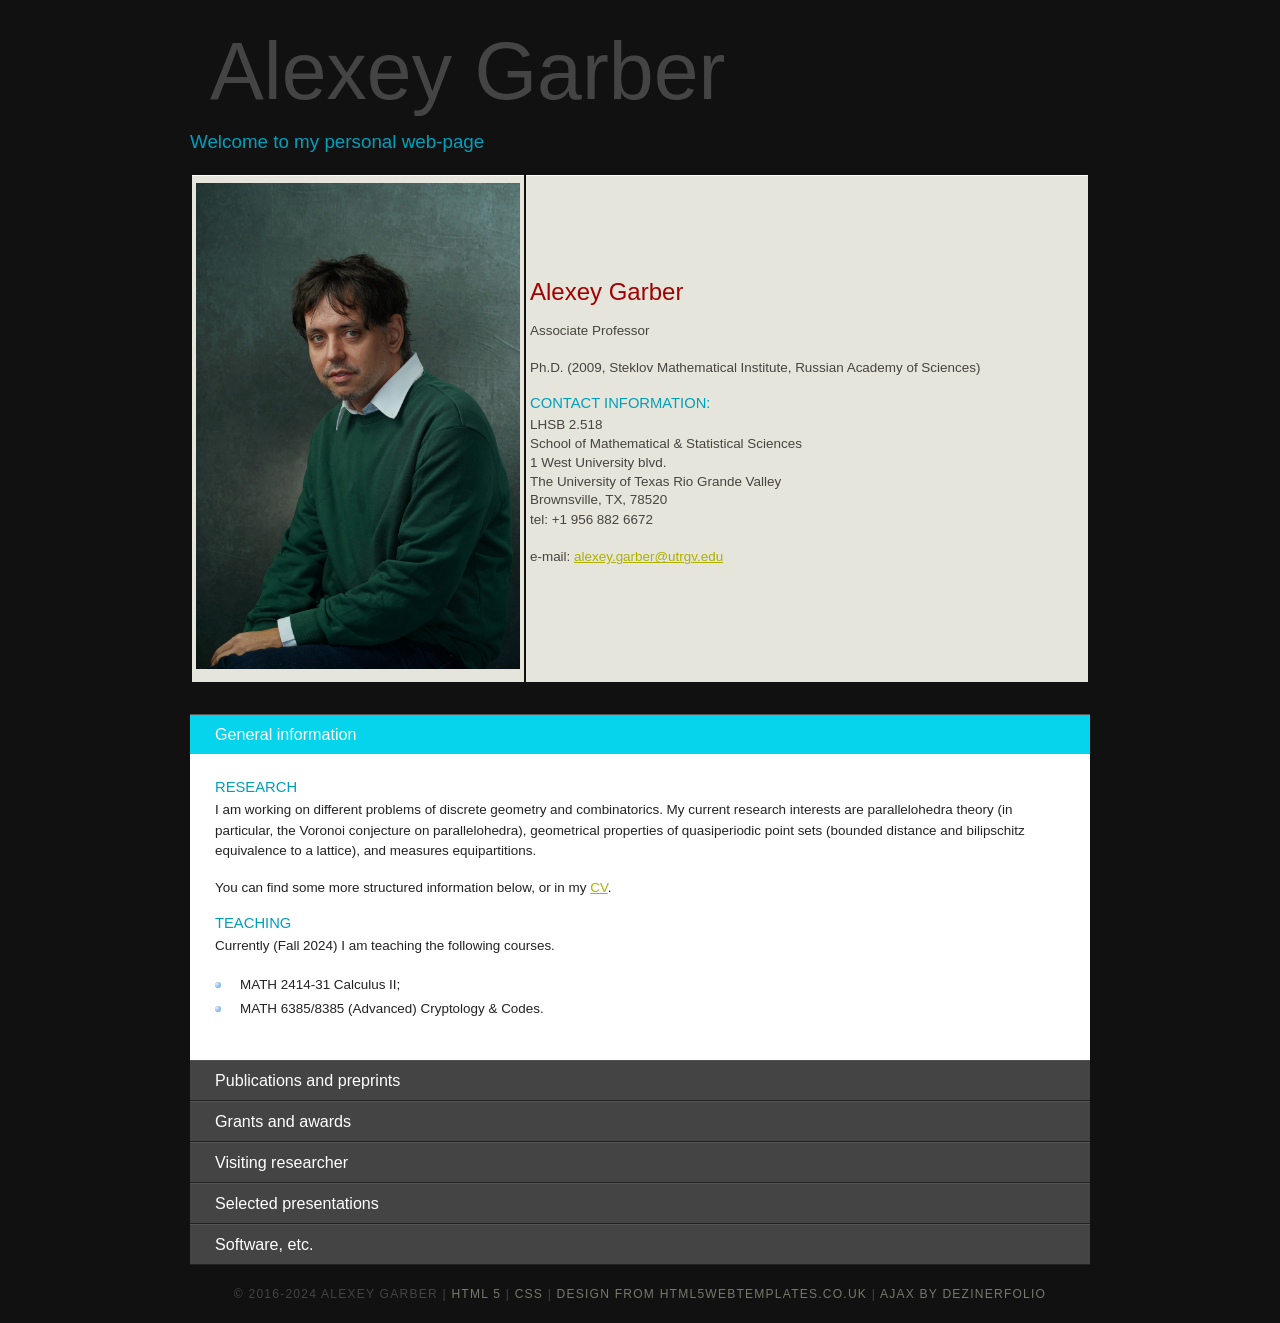
==== index.html @ c0397612 "Update index.html" ====
<!DOCTYPE HTML>
<html>
<head>
    <meta http-equiv="Content-Type" content="text/html; charset=utf-8">
    <title>Alexey Garber</title>
    <link rel="stylesheet" href="style/style.css" type="text/css" media="screen">
    <script type="text/javascript" src="style/accordian.pack.js">
    </script>
    <style type="text/css">
        ol.split {
            list-style-type: none;
        }

        ol.split li:before {
                counter-increment: mycounter;
                content: counter(mycounter) ".\00A0\00A0";
            }

        ol.split li {
                text-indent: -1.3em;
            }

        ol.start {
            counter-reset: mycounter;
        }
    </style>
</head>

<body onload="new Accordian('basic-accordian',5,'header_highlight');">
  <div id="logo"><h1>Alexey Garber</h1></div>
<br />

<!--    <div id="general-header">General information</div>-->
    <div id="general-content">
        <div>
            <h2>Welcome to my personal web-page</h2>
            <table>
                <tr>
                    <td style="width:30%; vertical-align:top">
                        <img src="garber.jpg" width=324 height=486 alt="Photo">
                    </td>

                    <td style="width:70%">

                        <h3 style="font-size:x-large">
                            Alexey Garber
                        </h3>

                        <p>Associate Professor</p>
                        <p>Ph.D. (2009, Steklov Mathematical Institute, Russian Academy of Sciences)</p>



                        <h4>Contact information:</h4>
                        LHSB 2.518
                        <br>School of Mathematical &amp; Statistical Sciences
						<br>1 West University blvd.
                        <br>The University of Texas Rio Grande Valley
                        <br>Brownsville, TX, 78520
                        <p>tel: +1 956 882 6672
                        <p>
                            e-mail: <a href="mailto:alexey.garber@utrgv.edu">alexey.garber@utrgv.edu</a>


                            <br>

                    </td>
                </tr>
            </table>
        </div>
    </div>

    <div id="basic-accordian">
    <div id="test-header" class="accordion_headings header_highlight">General information</div>
    <div id="test-content">
      <div class="accordion_child">
<!--        <h1>Welcome to my personal web-page</h1>
          <table border=0 width="100%">
              <tr>
                  <td width=320 valign=top>
                      <img src="garber.jpg" width=324 height=358 hspace=15 vspace=15 border=0 align=left>
                  </td>

                  <td>
                      <center>
                          <h3>
                              <font size=+2>Alexey Garber</font>
                          </h3>
                          LHSB 2.518
                          <br>School of Mathematical &amp; Statistical Sciences
                          <br>The University of Texas Rio Grande Valley
                          <br>Brownsville, TX, 78520
                          <p>tel: +1 956 882 6672
                          <p>e-mail: <a href="mailto: alexey.garber at utrgv.edu">alexey.garber at utrgv.edu</a>
                      </center>

                      <br>

                      <center>
                          <p>Assistant Professor</p>
                          <p>Ph.D. (2009, Steklov Mathematical Institute)</p>
                          <p>Faculty member since 2014</p>
                      </center>
                  </td>
              </tr>
          </table>-->

          <h4><a id="research"></a>Research</h4>

          <p>I am working on different problems of discrete geometry and combinatorics. My current research interests are parallelohedra theory (in particular, the Voronoi conjecture on parallelohedra), geometrical properties of quasiperiodic point sets (bounded distance and bilipschitz equivalence to a lattice), and measures equipartitions.</p>
          <p>You can find some more structured information below, or in my <a href="garber_cv.pdf" target="_blank">CV</a>.</p>

          <h4><a id="teaching"></a>Teaching</h4>
          <p>Currently (Fall 2024) I am teaching the following courses.</p>
          <ul>
              <li>MATH 2414-31 Calculus II;</li>
              <li>MATH 6385/8385 (Advanced) Cryptology &amp; Codes.</li>			  	              
          </ul>

      </div>
    </div>

    <div id="publications-header" class="accordion_headings">Publications and preprints</div>
      <div id="publications-content">
          <div class="accordion_child">
		  
		  <p>Last updated in 2024.</p>          

          <h4><a id="preprints"></a>Preprints</h4>
          <ol class="split start">	
		  	  <li>
			  	  H. Edelsbrunner, A. Garber, M. Saghafian, <i>Order-2 Delaunay Triangulations Optimize Angles</i>, preprint, <a href="https://arxiv.org/abs/2310.18238" target="_blank">arXiv:2310.18238</a>, 2023.
              </li>
		  	  <li>
			  	  A. Garber, &#381;. Virk, N. Zava, <i>On the metric spaces of lattices and periodic point sets</i>, preprint, <a href="https://arxiv.org/abs/2310.07594" target="_blank">arXiv:2310.07594</a>, 2023.
              </li>


			  <li>
			  	  N. Dolbilin, A. Garber, E. Schulte, M. Senechal, <i>Bounds for the Regularity Radius of Delone Sets</i>, preprint, <a href="https://arxiv.org/abs/2306.11127" target="_blank">arXiv:2306.11127</a>, 2023, accepted to Discrete &amp; Computational Geometry.
              </li>
			  
		  
		  	  <li>
			  	  H. Edelsbrunner, A. Garber, M. Ghafari, T. Heiss, M. Saghafian, <i>Flips in Two-dimensional Hypertriangulations</i>, preprint, <a href="https://arxiv.org/abs/2212.11380" target="_blank">arXiv:2212.11380</a>, 2022.
              </li>
			  
			  <li>
			  	  D. Frettl&ouml;h, A. Garber, N. Mañibo, <i>Substitution tilings with transcendental inflation factor</i>, preprint, <a href="https://arxiv.org/abs/2208.01327" target="_blank">arXiv:2208.01327</a>, 2022, accepted to Discrete Analysis.
              </li>
			  			  
			  <li>
			  	  H. Edelsbrunner, A. Garber, M. Ghafari, T. Heiss, M. Saghafian, M. Wintraecken, <i>Brillouin Zones of Integer Lattices and Their Perturbations</i>, preprint, <a href="https://arxiv.org/abs/2204.01077" target="_blank">arXiv:2204.01077</a>, 2022, accepted to SIAM Journal on Discrete Math.
              </li>

			  <li>
			  	  A. Garber, A. Magazinov, <i>Voronoi conjecture for five-dimensional parallelohedra</i>, preprint, <a href="https://arxiv.org/abs/1906.05193" target="_blank">arXiv:1906.05193</a>, 2019.
              </li>

              <li>
                  A. Garber, <i>On Helly number for crystals and cut-and-project sets</i>, preprint, <a href="http://arxiv.org/abs/1605.07881" target="_blank">arXiv:1605.07881</a>, 2016.
              </li>

              
           </ol>
		   
		   <h4><a id="eternalpreprints"></a>Eternal Preprints</h4>
		   <ol class="split">
		   	   <li>
                  D. Frettl&ouml;h, A. Garber, <i>Bounded distance and bilipschitz equivalence of Delone sets</i>, preprint, available at the <a href="https://www.math.uni-bielefeld.de/~frettloe/papers/bilip-draft.pdf" target="_blank">web-page</a> of Dirk Frettl&ouml;h.
              </li>
		   </ol>
		   

           <h4><a id="refereed"></a>Refereed journal publications</h4>
           <ol class="split">

			  <li>
			  	  E. Bajo, R. Davis, J.A. De Loera, A. Garber, S. Garz&oacute;n Mora, K. Jochemko, J. Yu, <i>Weighted Ehrhart Theory: Extending Stanley's nonnegativity theorem</i>, preprint, <a href="https://arxiv.org/abs/2303.09614" target="_blank">arXiv:2303.09614</a>, to appear in Advances in Mathematics, DOI:<a href="https://doi.org/10.1016/j.aim.2024.109627" target="_blank">10.1016/j.aim.2024.109627</a>, 2024.
              </li>


			  <li>
			  	  H. Edelsbrunner, A. Garber, M. Ghafari, T. Heiss, M. Saghafian, <i>On Angles in Higher Order Brillouin Tessellations and Related Tilings in the Plane</i>, preprint, <a href="https://arxiv.org/abs/2204.01076" target="_blank">arXiv:2204.01076</a>, to appear in Discrete &amp; Computational Geometry, DOI:<a href="https://doi.org/10.1007/s00454-023-00566-1" target="_blank">10.1007/s00454-023-00566-1</a>, 2023.
              </li>			  
			  
			  <li>
			  	  D. Frettl&ouml;h, A. Garber, N. Mañibo, <i>Catalan numbers as discrepancies for a family of substitutions on infinite alphabets</i>, Indagationes Mathematicae, <b>35</b>:5 (2024), 890--913, DOI:<a href="https://doi.org/10.1016/j.indag.2023.06.010" target="_blank">10.1016/j.indag.2023.06.010</a>.
              </li>
			  
   		  	  <li>
			  	  A. Garber, A. Magazinov, <i>On the Voronoi conjecture for four- and five-dimensional parallohedra</i> (in Russian), Uspekhi Mat. Nauk, <b>77</b>:1 (2022), 185--186, DOI:<a href="https://doi.org/10.4213/rm10020" target="_blank">10.4213/rm10020</a>.
              </li>
			  
			  <li>
			  	  A. Garber, <i>On combinatorics of Voronoi polytopes for perturbations of the dual root lattices</i>, Experimental Mathematics, <b>33</b>:1 (2024), 86--99, DOI:<a href="https://doi.org/10.1080/10586458.2021.1994488" target="_blank">10.1080/10586458.2021.1994488</a>.
              </li>	  
              
			  <li>
			  	  D. Frettl&ouml;h,, A. Garber, L. Sadun, <i>Number of bounded distance equivalence classes in hulls of repetitive Delone sets</i>, Discrete &amp; Continuous Dynamical Systems, <b>42</b>:3 (2022), 1403--1414, DOI:<a href="http://dx.doi.org/10.3934/dcds.2021157" target="_blank">10.3934/dcds.2021157</a>.
              </li>
			  
			  
			  <li>
			  	  N. Dolbilin, A. Garber, U. Leopold, E. Schulte, M. Senechal, <i>On the regularity radius of Delone sets in R<sup>3</sup></i>, Discrete &amp; Computational Geometry, <b>66</b> (2021), 996--1024, DOI:<a href="https://link.springer.com/article/10.1007%2Fs00454-021-00292-6" target="_blank">10.1007/s00454-021-00292-6</a>.
              </li>
			  
			  <li>
			  	  A. Garber, I. Pak, <i>Concrete polytopes may not tile the space</i>, Mathematika, <b>66</b>:4 (2020), 920--926, DOI:<a href="https://doi.org/10.1112/mtk.12052" target="_blank">10.1112/mtk.12052</a>.
              </li>
			  
              <li>
                  M. Dutour-Sikiri&cacute;, A. Garber, A. Magazinov, <i>On the Voronoi Conjecture for combinatorially Voronoi parallelohedra in dimension 5</i>, SIAM Journal on Discrete Mathematics, <b>34</b>:5 (2020), 2481--2501, DOI:<a href="https://doi.org/10.1137/18M1235004" target="_blank">10.1137/18M1235004</a>.
              </li>
              <li>
                  M. Dutour-Sikiri&cacute;, A. Garber, <i>Periodic triangulations of Z<sup>n</sup></i>, Electronic Journal of Combinatorics, <b>27</b>:2 (2020), P2.36, DOI:<a href="https://doi.org/10.37236/8298" target="_blank">10.37236/8298</a>.
              </li>
			  
			  <li>
                  A. Garber, <i>On triangular paperfolding patterns</i>, European Journal of Combinatorics, <b>89</b> (2020), DOI:<a href="https://doi.org/10.1016/j.ejc.2020.103167" target="_blank">10.1016/j.ejc.2020.103167</a>.
              </li>


			  
			  
		   
		   
		   	  <li>
                  A. Garber, E. Roldán-Pensado, <i>On a Helly-type question for central symmetry</i>, Periodica Mathematica Hungarica, <b>79</b>:1 (2019), 78--85, DOI:<a href="https://doi.org/10.1007/s10998-018-0263-y" target="_blank">10.1007/s10998-018-0263-y</a>.
              </li>
			  
              <li>
                  D. Frettl&ouml;h, A. Garber, <i>Weighted 1×1 cut-and-project sets in bounded distance to a lattice</i>, Discrete &amp; Computational Geometry, <b>64</b>:3 (2019), 649--661, DOI:<a href="https://doi.org/10.1007/s00454-018-0005-1" target="_blank">10.1007/s00454-018-0005-1</a>.
              </li>
			  
			  <li>
                  I. A. Baburin, M. Bouniaev, N. Dolbilin, N. Yu. Erokhovets, A. Garber, S. V. Krivovichev, E. Schulte, <i>On the Origin of Crystallinity: a Lower Bound for the Regularity Radius of Delone Sets</i>, Acta Crystallographica Section A, <b>A74</b>:6 (2018), 616--629, DOI:<a href="https://doi.org/10.1107/S2053273318012135" target="_blank">10.1107/S2053273318012135</a>.
              </li>
		   
		   
              <li>
                   D. Frettl&ouml;h, A. Garber, <i>Pisot substitution sequences, one dimensional cut-and-project sets and bounded remainder sets with fractal boundary</i>, Indagationes Mathematicae, <b>29</b>:4 (2018), 1114--1130, DOI:<a href="https://doi.org/10.1016/j.indag.2018.05.012" target="_blank">10.1016/j.indag.2018.05.012</a>.
              </li>
              
              <li>
                   A. Garber, <i>On &#960;-surfaces of four-dimensional parallelohedra</i>, Annals of Combinatorics, <b>21</b>:4 (2017), 551--572, DOI:<a href="https://doi.org/10.1007/s00026-017-0366-9" target="_blank">10.1007/s00026-017-0366-9</a>
              </li>

              <li>
                  M. Dutour-Sikiri&cacute;, A. Garber, A. Sch&uuml;rmann, C. Waldmann, <i>The complete classification of five-dimensional Dirichlet-Voronoi polyhedra of translational lattices</i>, Acta Crystallographica A<b>72</b> (2016), 673--683, DOI:<a href="https://doi.org/10.1107/S2053273316011682" target="_blank">10.1107/S2053273316011682</a>.
              </li>
              
               <li>
                  D. Frettl&ouml;h, A. Garber, <i>Symmetries of Monocoronal Tilings</i>, Discrete Mathematics &amp; Theoretical Computer Science, <b>17</b>:2 (2015), 203--234, the paper is available at the journal's <a href="http://www.dmtcs.org/dmtcs-ojs/index.php/dmtcs/article/view/2737" target="_blank">web-site</a> .
              </li>

              

              <li>
                  A. Balitskiy, A. Garber, R. Karasev, <i>Another ham sandwich in the plane</i>, Annals of Combinatorics, <b>19</b>:2 (2015), DOI:<a href="http://dx.doi.org/10.1007/s00026-015-0270-0" target="_blank">10.1007/s00026-015-0270-0</a>.
              </li>

              <li>
                  A. Garber, A. Gavrilyuk, A. Magazinov, <i>The Voronoi conjecture for parallelohedra with simply connected &#948;-surface</i>, Discrete &amp; Computational Geometry, <b>53</b>:2 (2015), DOI:<a href="http://dx.doi.org/10.1007/s00454-014-9660-z" target="_blank">10.1007/s00454-014-9660-z</a>.
              </li>

              <li>
                  A. Garber, <i>Belt diameter of &#928;-zonotopes</i>, European Journal of Combinatorics, <b>34</b>:5 (2013), 923--933. DOI:<a href="http://dx.doi.org/10.1016/j.ejc.2013.01.005" target="_blank">10.1016/j.ejc.2013.01.005</a>.
              </li>

              <li>
                  A.I. Garber, <i>Belt distance between facets of space-filling zonotopes</i>, Mathematical Notes, <b>92</b>:3-4 (2012), 345--355. DOI:<a href="http://dx.doi.org/10.1134/S0001434612090064" target="_blank">10.1134/S0001434612090064</a>.
              </li>

              <li>
                  A. Garber, <i>The second Voronoi conjecture on parallelohedra for zonotopes</i>, Moscow Journal of Combinatorics and Number Theory, <b>1</b>:2 (2011), 113--119. The <a href="http://mjcnt.phystech.edu/en/article.php?id=14" target="_blank">paper</a> on MJCNT web-site.
              </li>

              <li>
                  A.I. Garber, <i>On equivalence classes of separated nets</i> (in Russian), Modeling and Analysis of Information Systems, <b>16</b>:2 (2009), 109--118. The <a href="http://mi.mathnet.ru/eng/mais57" target="_blank">paper</a> on MathNet web-site.
              </li>

              <li>
                  A.I. Garber, <i>Graphs of linear operators</i>, Proceedings of the Steklov Institute of Mathematics, <b>263</b> (2008), 57--64. DOI:<a href="http://dx.doi.org/10.1134/S0081543808040056" target="_blank">10.1134/S0081543808040056</a>.
              </li>

              <li>
                  A.I. Garber, <i>Graph of difference operator for p-ary sequences</i>, Functional Analysis and Other Mathematics, <b>1</b>:2 (2006), 159--173. DOI:<a href="http://dx.doi.org/10.1007/s11853-007-0011-y" target="_blank">10.1007/s11853-007-0011-y</a>.
              </li>
            </ol>

            <h4><a id="nonrefereed"></a>Non-refereed publications and proceedings</h4>
            <ol class="split">
                   <li>
                       A.I. Garber, <i>Complicated sequences due to V.I. Arnold</i> (in Russian), Materials of the 9th International Seminar &#8220;Discrete Mathematics and its Applications&#8221; devoted to 75th Anniversary of the academician O.B. Lupanov, 2007, 374--376.
                   </li>

                   <li>
                       A.I. Garber, A.P. Poyarkov, <i>On permutahedra</i> (in Russian), Vestnik MGU, ser. 1, iss. 2 (2006), 3--8.
                   </li>

                   <li>
                       A.I. Garber, A.A. Glazyrin, <i>Rigidity of some classes of cubillages</i>, Proceedings of Second COE Workshop on Sphere Packings, May 30 - June 5, 2005, pp. 86--89.
                   </li>

                   <li>
                       A.I. Garber, A.P. Poyarkov, <i>On permutahedra</i>, Voronoi's Impact in Modern Science. Book 3: Proceedings of Voronoi Conference on analytic number theory and spatial tesselations, Kyiv, Institute of Mathematics, 2005, pp. 137--145.
                   </li>

               </ol>

      </div>
    </div>

    <div id="grants-header" class="accordion_headings">Grants and awards</div>
      <div id="grants-content">
          <div class="accordion_child">          




          <h4><a id="grants"></a>Grants and awards</h4>

          <ul>
		  	  <li>
			  	  2020-2023. Alexander von Humboldt Foundation Fellowship for experienced researchers.
			  </li>
			  <li>
                  2019-2024. NSF Conference grant DMS-1904635, PI.
              </li>
              <li>
                  2018-present. SQuaREs program “Delone Sets: Local Rules in Crystalline Structures” at American Institute of Mathematics, San Jose, CA.
              </li>
              
              <li>
                  2016-2018. NSF Conference grant DMS-1623600, co-PI.
              </li>

              <li>
                  2014. “Dynasty” Foundation grant for young mathematicians.
              </li>


              <li>
                  October-December, 2013. Winner of joint DAAD (German Academic Exchange Service) and Moscow State University Scholarships Program &#8220;Vladimir Vernadskii&#8221; for joint research in Germany.
              </li>

              <li>
                  2011-2013. Russian Federal Program “Kadry”. Co-PI of the project 16.740.11.0568 “Functional Analysis and Discrete Geometry”.
              </li>



              <li>
                  2011-2013. Participation in Russian Government &#8220;Megagrant&#8221; program in the project 11.G34.31.0053 as research fellow of <a href="http://dcglab.uniyar.ac.ru/en">Delone Laboratory of Discrete and Computational Geometry</a>.
              </li>

              <li>
                  2010-2014. Russian Government Program for the Support of Leading Scientific Schools (grants ??-5413.2010.1 and ??-4995-2012.1, member of research team).
              </li>

              <li>
                  2008-2014. Participation in several research projects funded by the Russian Foundation for Basic Research. RFBR grants 08-01-00565 (project in 2008-2010, member of research team), 08-01-91202 (joint Russian-Japanese RFBR-JSPS project in 2008-2009, member of research team), 11-01-00633 (project in 2011-2013, member of research team), 11-01-00735 (project in 2011-2013, member of research team).
              </li>
          </ul>

        </div>
    </div>

    <div id="visiting-header" class="accordion_headings">Visiting researcher</div>
      <div id="visiting-content">
          <div class="accordion_child">
              <ul>
                  <li>February 23 - March 9, 2006, Institute of Statistical Mathematics, Tokyo, Japan.</li>
                  <li>March 18 - April 1, 2009, Institute of Statistical Mathematics, Tokyo, Japan.</li>
                  <li>November 16 - December 12, 2009, Collaborative Research Center 701 of Bielefeld University, Bielefeld, Germany.</li>
                  <li>September 26 - October 31, 2010, Centre Interfacultaire Bernoulli, Ecole Polytechnique Federal de Lausanne, Switzerland.</li>
                  <li>September 29 - October 26, 2011, Queen's University, Kingston, ON, Canada.</li>
                  <li>September 25 - October 10, 2012, Queen's University, Kingston, ON, Canada.</li>
                  <li>October 30 - December 1, 2012, Collaborative Research Center 701 of Bielefeld University, Bielefeld, Germany.</li>
                  <li>October 15 - December 14, 2013, Research Center for Mathematical Modelling of Bielefeld University, Bielefeld, Germany.</li>
                  <li>January 6 - February 1, 2014, Collaborative Research Center 701 of Bielefeld University, Bielefeld, Germany.</li>
                  <li>May 5 - May 14, 2014, Rostock University, Rostock, Germany.</li>
                  <li>June 19 - July 2, 2016, Collaborative Research Center 701 of Bielefeld University, Bielefeld, Germany.</li>
				  <li>February 1 - April 30, 2021, Visiting Professor at IST Austria, Klosterneuburg, Austria.</li>
				  <li>May 16 - August 20, 2021, Alexander von Humboldt Fellow at Bielefeld Univesity, Germany.</li>
				  <li>May 23 - August 25, 2022, Alexander von Humboldt Fellow at Bielefeld Univesity, Germany.</li>
				  <li>May 22 - August 24, 2023, Alexander von Humboldt Fellow at Bielefeld Univesity, Germany.</li>
              </ul>
          </div>
      </div>

    <div id="presentations-header" class="accordion_headings">Selected presentations</div>
    <div id="presentations-content">
      <div class="accordion_child">
          <ul>
		  	  <li><a href="talks/2024Ioannina.pdf" target="_blank">&#8220;On spheres with <i>k</i> points inside&#8221;</a> (joint work with Herbert Edelsbrunner and Morteza Saghafian from IST Austria), Conference &#8220;Combinatorics and Geometry in Ioannina&#8221;, September 5, 2024, Ioannina, Greece.</li>
  		  	  <li><a href="talks/2023mif.pdf" target="_blank">&#8220;On the metric spaces of lattices and periodic point sets&#8221;</a> (based on a joint work with &Zcaron;iga Virk from University of Ljubljana and Nicol&ograve; from IST Austria), MIF++ seminar, December 12, 2023, Liverpool (online), UK.</li>
		  	  <li><a href="talks/2022Vienna.pdf" target="_blank">&#8220;Counting tiles in substitution tilings&#8221;</a> (joint work with Dirk Frettl&ouml;h and Neil Ma&ntilde;ibo from Bielefeld University), 36th Summer Topology Conference, July 19, 2022, University of Vienna, Vienna, Austria.</li>		  
		  	  <li><a href="talks/2022Berlin.pdf" target="_blank">&#8220;Concrete polytopes may not tile the space&#8221;</a> (joint work with Igor Pak from UCLA), Discrete Geometry Seminar, June 24, 2022, Freie Universit&auml;t, Berlin, Germany.</li>
		  	  <li><a href="talks/2021Berlin.pdf" target="_blank">&#8220;The Voronoi conjecture&#8221;</a>, Discrete Geometry Seminar, July 15, 2021, Freie Universit&auml;t, Berlin, Germany.</li>
		  	  <li><a href="talks/2019Oaxaca_Helly.pdf" target="_blank">&#8220;Helly numbers for crystals and cut-and-project sets&#8221;</a>, &#8220;Helly and Tverberg type Theorems&#8221; workshop, October 7, 2019, Casa Matematica Oaxaca, Oaxaca, Mexico.</li>
		  	  <li><a href="talks/2019Oaxaca_Delone.pdf" target="_blank">&#8220;Voronoi conjecture for parallelohedra&#8221;</a> (based on joint works with Mathieu Dutour-Sikiri&cacute; from Rudjer Boskovi&cacute; Institute, Andrey Gavrilyuk from Higher School of Economics, Alexander Magazinov from Yandex, Achill Sch&uuml;rmann from Rostock University, and Clara Waldmann from TU Munich), &#8220;Soft Packings, Nested Clusters, and Condensed Matter&#8221; workshop, October 1, 2019, Casa Matematica Oaxaca, Oaxaca, Mexico.</li>
              <!--<li><a href="talks/2018AMS-helly.pdf" target="_blank">&#8220;On a Helly-type question for central symmetry&#8221;</a> (joint work with Edgardo Rold&aacute;n-Pensado from UNAM campus Morelia), AMS Eastern Sectional Meeting, April 22, 2018, Northeastern University, Boston, MA, USA.</li>-->
              <li><a href="talks/2018AMS-cps.pdf" target="_blank">&#8220;Measuring weighted cut-and-project sets&#8221;</a> (joint work with Dirk Frettl&ouml;h from Bielefeld University), AMS Eastern Sectional Meeting, April 21, 2018, Northeastern University, Boston, MA, USA.</li>
              <li><a href="talks/2015AMS.pdf" target="_blank">&#8220;Enumeration of five-dimensional Dirichlet-Voronoi parallelohedra&#8221;</a> (joint work with Mathieu Dutour-Sikiri&cacute; from Rudjer Boskovi&cacute; Institute, Achill Sch&uuml;rmann from Rostock University, and Clara Waldmann from TU Munich), AMS Eastern Sectional Meeting, November 14, 2015, Rutgers University, New Brunswick, NJ, USA.</li>
              <li><a href="talks/2013Berlin.pdf" target="_blank">&#8220;Parallelohedra and the Voronoi Conjecture&#8221;</a> (partially joint work with Andrey Gavrilyuk and Alexander Magazinov from Steklov Mathematical Institute), November 28, 2013, Discrete Geometry Seminar, Free University Berlin, Berlin, Germany.</li>
              <li><a href="talks/2013Ilmenau.pdf" target="_blank">&#8220;Another ham sandwich in the plane&#8221;</a> (joint work with Alexey Balitskiy and Roman Karasev from Moscow Insitute of Physics and Technology), November 9, 2013, Kolloquium &uuml;ber Kombinatorik, TU Ilmenau, Ilmenau, Germany.</li>
              <li><a href="talks/2013Texas.pdf" target="_blank">&#8220;Tilings with unique vertex corona&#8221;</a> (joint work with Dirk Frettl&ouml;h from Bielefeld Univesity), April 18, 2013, Third Texas Southmost Geometry and Topology Conference, University of Texas at Brownsville, Brownsville, TX, USA.</li>
              <!--<li><a href="talks/2012Bielefeld.pdf" target="_blank">&#8220;Parallelohedra and the Voronoi Conjecture&#8221;</a> (partially joint work with Andrey Gavrilyuk and Alexander Magazinov from Steklov Mathematical Institute), November 28, 2012, Collaborative Research Center 701 &#8220;Spectral Structures and Topological Methods in Mathematics&#8221; Seminar, Bielefeld University, Bielefeld, Germany.</li>-->
              <li><a href="talks/2012Moscow.pdf" target="_blank">&#8220;Belt diameter of some class of space-filling zonotopes&#8221;</a>, May 22, 2012, International Topological Conference &#8220;Alexandroff Readings&#8221;, Moscow State University, Moscow, Russia.</li>
              <li><a href="talks/2010Texas.pdf" target="_blank">&#8220;Quasicrystals, bi-Lipschitz equivalence and bounded movement&#8221;</a> (joint work with Dirk Frettl&ouml;h from Bielefeld Univesity), April 17, 2010, Third Texas Southmost Geometry and Topology Conference, University of Texas at Brownsville, Brownsville, TX, USA.</li>
          </ul>
      </div>
    </div>
	
	<div id="software-header" class="accordion_headings">Software, etc.</div>
      <div id="software-content">
          <div class="accordion_child">
		  	  If any of the links is not working, please contact me by email <a href="mailto:alexey.garber@utrgv.edu">alexey.garber@utrgv.edu</a>.
              <ul>
                  <li><tt>scc 2.0</tt> - Secondary Cone Cruiser. SCC is an implementation of Voronoi's reduction theory. 
				  It allows to cruise through the secondary cones of Delone triangulation (also known as L-type domains).
				  More information at <a href="papers/scc/index.html" target="_blank">SCC guide</a> link.</li>
				  <li>Supporting computations for the <a href="https://link.springer.com/article/10.1007%2Fs00454-021-00292-6" target="_blank">paper</a> establishing 10R upper bound for the regularity radius in the three-dimensional 
				  space are available at the following <a href="papers/10R/index.html" target="_blank">link</a>.</li>
  				  <li>Supporting computations for the <a href="https://doi.org/10.1137/18M1235004" target="_blank">paper</a> verifying
				  GGM condition for all five-dimensional Voronoi parallelohedra are available at the following <a href="papers/5dim-GGM/index.html" target="_blank">link</a>.</li>
              </ul>
          </div>
      </div>
    
    <!--<div id="test2-header" class="accordion_headings">Another Page</div>
    <div id="test2-content">
      <div class="accordion_child">
        <h1>Image Layout</h1>
        <p>images can be placed on the left, in the center or on the right:</p>
        <span class="left"><img src="style/graphic.jpg" alt="example graphic"></span>
        <p>
          Lorem ipsum dolor sit amet, consectetur adipisicing elit, sed do eiusmod tempor
          incididunt ut labore et dolore magna aliqua. Ut enim ad minim veniam, quis nostrud
          exercitation ullamco laboris nisi ut aliquip ex ea commodo consequat. Duis aute
          irure dolor in reprehenderit in voluptate velit esse cillum.
        </p>
        <span class="center"><img src="style/graphic.jpg" alt="example graphic"></span>
        <span class="right"><img src="style/graphic.jpg" alt="example graphic"></span>
        <p>
          Lorem ipsum dolor sit amet, consectetur adipisicing elit, sed do eiusmod tempor
          incididunt ut labore et dolore magna aliqua. Ut enim ad minim veniam, quis nostrud
          exercitation ullamco laboris nisi ut aliquip ex ea commodo consequat. Duis aute
          irure dolor in reprehenderit in voluptate velit esse cillum dolore eu fugiat nulla
          pariatur.
        </p>
      </div>
    </div>-->

    <!--<div id="test3-header" class="accordion_headings">And Another Page</div>
    <div id="test3-content">
      <div class="accordion_child">
        <p>Lorem ipsum dolor sit amet, consectetuer adipiscing elit. Nunc ligula nisl, egestas non, pharetra vel, scelerisque accumsan, lacus. Proin nibh. Aenean dapibus. Quisque facilisis, ligula ut blandit hendrerit, purus neque rhoncus ipsum, sit amet ultrices mauris augue non arcu. Donec et sem nec libero viverra accumsan.</p>
        <h2>List Examples</h2>
        <p>This is an unordered list:</p>
        <ul><li>Item 1</li>
          <li>Item 2</li>
        </ul><p>This is an ordered list:</p>
        <ol><li>Item 1</li>
          <li>Item 2</li>
        </ol></div>
    </div>-->

   <!-- <div id="test4-header" class="accordion_headings">Contact Us</div>
    <div id="test4-content">
      <div class="accordion_child">
        <p>Below is an example of how a contact form might look with this template:</p>
        <form action="#" method="post">
          <div class="form_settings">
            <p><span>Name</span><input class="contact" type="text" name="your_name" value=""></p>
            <p><span>Email Address</span><input class="contact" type="text" name="your_email" value=""></p>
            <p><span>Message</span><textarea class="contact textarea" rows="8" cols="50" name="your_enquiry"></textarea></p>
            <p style="padding-top: 15px"><span> </span><input class="submit" type="submit" name="contact_submitted" value="submit"></p>
          </div>
        </form>
        <p><br><br>NOTE: A contact form such as this would require some way of emailing the input to an email address.</p>
      </div>
    </div>-->
  </div>
  <div id="footer">
    <p>© 2016-2024 Alexey Garber | <a href="http://validator.w3.org/check?uri=referer">HTML 5</a> | <a href="http://jigsaw.w3.org/css-validator/check/referer">CSS</a> | <a href="http://www.html5webtemplates.co.uk">design from HTML5webtemplates.co.uk</a> | <a href="http://dezinerfolio.com">AJAX by DezinerFolio</a>
</p>
  </div>
</body></html>
---- style/style.css ----
html
{ }

*
{ margin: 0;
  padding: 0;}

body
{ font-family: "trebuchet ms", arial, sans-serif;
  font-size: .84em;
  color: #222;
  line-height: 1.4em;
  background: #111;
  width: 900px;
  margin: 10px auto 0px auto;}
  
h1, h2, h3, h4, h5, h6 
{ color: #362C20;
  letter-spacing: 0em;
  padding: 0 0 5px 0;}

h1, h2, h3
{ font: normal 150% 'lucida sans', arial;
  margin: 0 0 15px 0;
  padding: 0 0 5px 0;
  color: #A30101;}

h2
{ font-size: 140%;
  padding: 9px 0 5px 0;
  color: #009FBC;}

h3
{ font-size: 140%;
  padding: 5px 0 0 0;}

h4, h6
{ color: #009FBC;
  padding: 0 0 5px 0;
  font: normal 110% arial;
  text-transform: uppercase;}

h5, h6
{ color: #888;
  font: normal 95% arial;
  letter-spacing: normal;
  padding: 0 0 15px 0;}

a, a:hover
{ outline: none;
  text-decoration: underline;
  color: #AEB002;}

a:hover
{ text-decoration: none;}

p
{ line-height: 1.5em;
  padding-bottom: 17px;}

blockquote
{ margin: 20px 0; 
  padding: 10px 20px 0 20px;
  border: 1px solid #E5E5DB;
  background: #FFF;}

ul
{ margin: 2px 0 12px 0;}

ul li
{ list-style-type: none;
  background: url(bullet.png) no-repeat;
  margin: 0 0 0 0; 
  padding: 0 0 4px 25px;
  line-height: 1.5em;}

ol
{ margin: 8px 0 22px 0;}

ol li
{ margin: 0 0 11px 20px;}

.left
{ float: left;
  width: auto;
  margin-right: 10px;}

.right
{ float: right; 
  width: auto;
  margin-left: 10px;}

.center
{ display: block;
  text-align: center;
  margin: 20px auto;}

#basic-accordian
{ padding: 0px;
  background: #FFF;}

.accordion_headings
{ padding: 10px 25px 10px 25px;
  background: #444;
  color: #FFF;
  border-top: 1px solid #555;
  border-bottom: 1px solid #222;
  cursor: pointer;
  font-size: 120%;
  position: relative;
  z-index: 20;}

.accordion_headings:hover
{ background: #06D4EC;
  border-bottom: 1px solid #06D4EC;}

.accordion_child
{ padding: 25px;
  background: #FFF;}

.header_highlight
{ background: #06D4EC;
  border-bottom: 1px solid #06D4EC;}

#logo
{ width: 100%;
  height: 78px;
  background: transparent;
  color: #444;
  position: relative;
  z-index: 10;
  padding-top: 15px;}

#logo h1
{ font: normal 600% 'century gothic', arial;
  padding: 0 0 0 20px;
  margin: 0;
  color: #444;}

#footer p
{ letter-spacing: 0.1em;
  text-transform: uppercase;
  text-align: center;
  padding: 20px;
  color: #444;
  font-size: 90%;}

#footer a, #footer a:hover
{ color: #76786A;
  text-decoration: none;}

#footer a:hover
{ color: #FFF;}

.search
{ color: #5D5D5D; 
  border: 1px solid #BBB; 
  width: 134px; 
  padding: 4px; 
  font: 100% arial, sans-serif;}

.form_settings
{ margin: 15px 0 0 0;}

.form_settings p
{ padding: 0 0 4px 0;}

.form_settings span
{ float: left; 
  width: 200px; 
  text-align: left;}
  
.form_settings input, .form_settings textarea
{ padding: 5px; 
  width: 299px; 
  font: 100% arial; 
  border: 1px solid #E5E5DB; 
  background: #FFF; 
  color: #47433F;}
  
.form_settings .submit
{ font: 100% arial; 
  border: 0; 
  width: 99px; 
  margin: 0 0 0 212px; 
  height: 33px;
  padding: 2px 0 3px 0;
  cursor: pointer; 
  background: #3B3B3B; 
  color: #FFF;}

.form_settings textarea, .form_settings select
{ font: 100% arial; 
  width: 299px;}

.form_settings select
{ width: 310px;}

.form_settings .checkbox
{ margin: 4px 0; 
  padding: 0; 
  width: 14px;
  border: 0;
  background: none;}

.separator
{ width: 100%;
  height: 0;
  border-top: 1px solid #D9D5CF;
  border-bottom: 1px solid #FFF;
  margin: 0 0 20px 0;}
  
table
{ margin: 10px 0 30px 0;}

table tr th, table tr td
{ background: #3B3B3B;
  color: #FFF;
  padding: 7px 4px;
  text-align: left;}
  
table tr td
{ background: #E5E5DB;
  color: #47433F;
  border-top: 1px solid #FFF;}
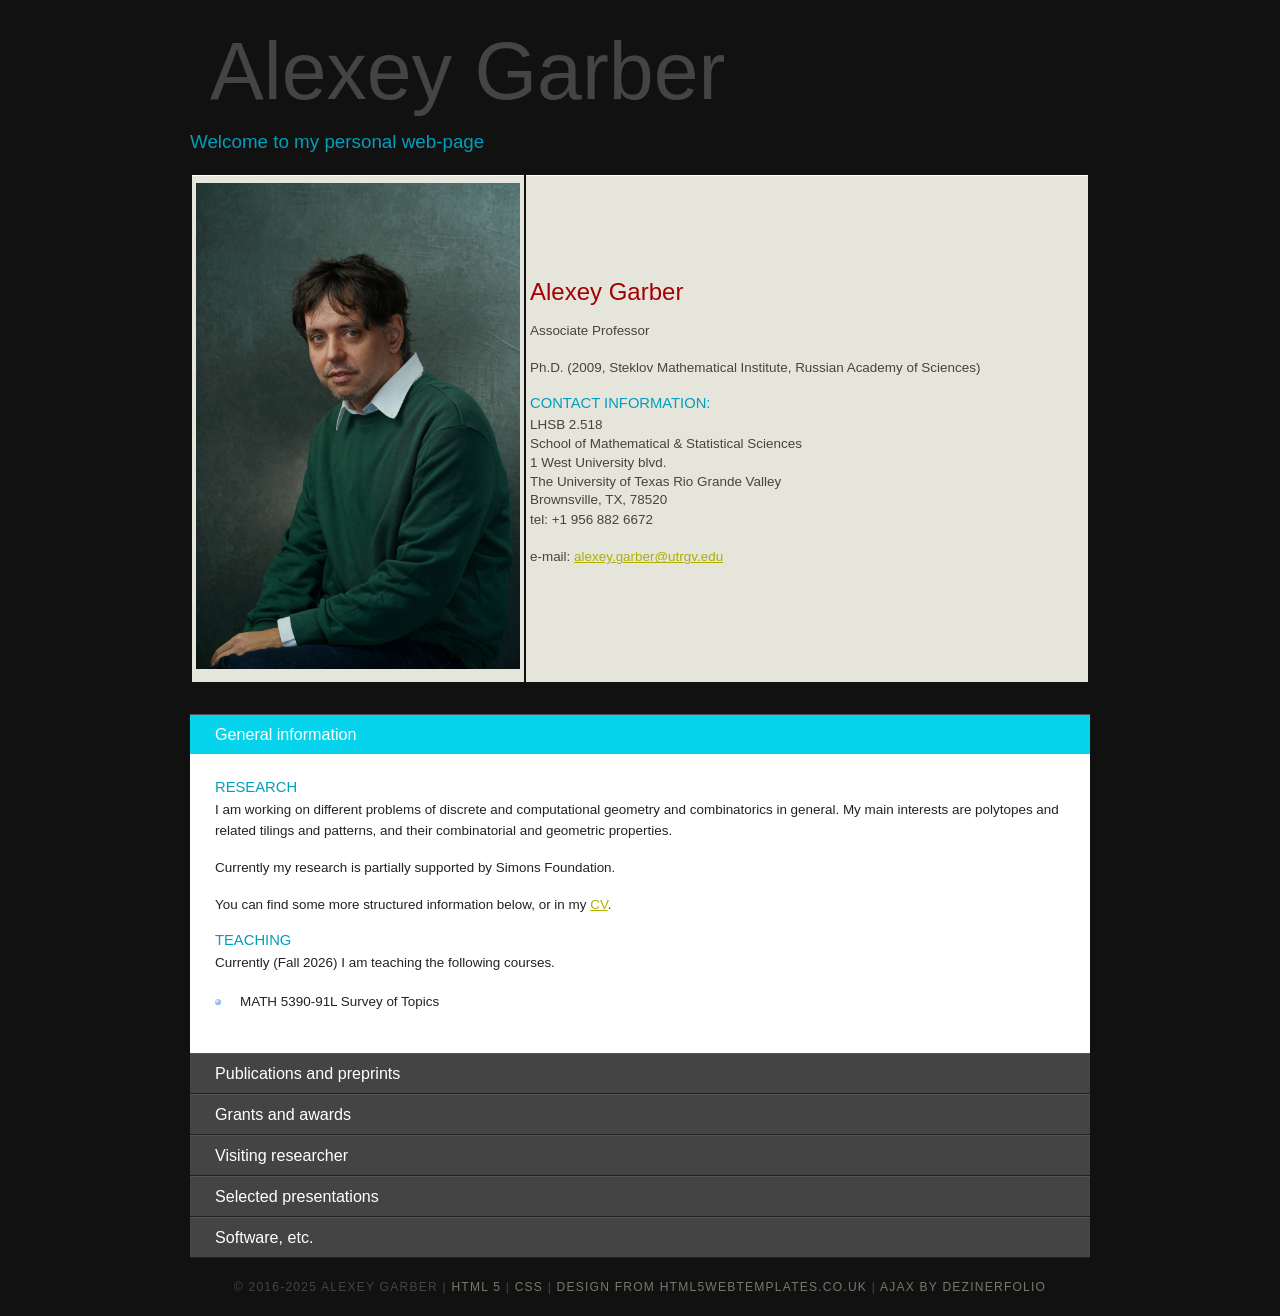
==== commit 6ea88061: "Update index.html" ====
--- a/index.html
+++ b/index.html
@@ -107,14 +107,15 @@
 
           <h4><a id="research"></a>Research</h4>
 
-          <p>I am working on different problems of discrete geometry and combinatorics. My current research interests are parallelohedra theory (in particular, the Voronoi conjecture on parallelohedra), geometrical properties of quasiperiodic point sets (bounded distance and bilipschitz equivalence to a lattice), and measures equipartitions.</p>
-          <p>You can find some more structured information below, or in my <a href="garber_cv.pdf" target="_blank">CV</a>.</p>
+          <p>I am working on different problems of discrete and computational geometry and combinatorics in general. My main interests are polytopes and related tilings and patterns, and their combinatorial and geometric properties.</p>
+          <p>Currently my research is partially supported by Simons Foundation.</p>
+		  <p>You can find some more structured information below, or in my <a href="garber_cv.pdf" target="_blank">CV</a>.</p>
+		  
 
           <h4><a id="teaching"></a>Teaching</h4>
-          <p>Currently (Fall 2024) I am teaching the following courses.</p>
+          <p>Currently (Fall 2026) I am teaching the following courses.</p>
           <ul>
-              <li>MATH 2414-31 Calculus II;</li>
-              <li>MATH 6385/8385 (Advanced) Cryptology &amp; Codes.</li>			  	              
+              <li>MATH 5390-91L Survey of Topics</li>
           </ul>
 
       </div>
@@ -124,64 +125,85 @@
       <div id="publications-content">
           <div class="accordion_child">
 		  
-		  <p>Last updated in 2024.</p>          
+		  <p>Last updated in 2025.</p>          
 
           <h4><a id="preprints"></a>Preprints</h4>
           <ol class="split start">	
+		  	  
 		  	  <li>
-			  	  H. Edelsbrunner, A. Garber, M. Saghafian, <i>Order-2 Delaunay Triangulations Optimize Angles</i>, preprint, <a href="https://arxiv.org/abs/2310.18238" target="_blank">arXiv:2310.18238</a>, 2023.
-              </li>
-		  	  <li>
+			  	  R. Davis, J.A. De Loera, A. Garber, K. Jochemko, J. Yu, <i>Ehrhart Theory over Abelian Group Rings</i>, preprint, <a href="https://arxiv.org/abs/2511.10373" target="_blank">arXiv:2511.10373</a>, 2025.
+              </li>
+
+			  <li>
+			  	  H. Edelsbrunner, A. Garber, M. Saghafian, <i>On Spheres with $k$ points inside</i>, preprint, <a href="https://arxiv.org/abs/2410.21204" target="_blank">arXiv:2410.21204</a>, 2024, accepted to SoCG 2025.
+              </li>
+			  
+			  <li>
 			  	  A. Garber, &#381;. Virk, N. Zava, <i>On the metric spaces of lattices and periodic point sets</i>, preprint, <a href="https://arxiv.org/abs/2310.07594" target="_blank">arXiv:2310.07594</a>, 2023.
               </li>
 
 
-			  <li>
-			  	  N. Dolbilin, A. Garber, E. Schulte, M. Senechal, <i>Bounds for the Regularity Radius of Delone Sets</i>, preprint, <a href="https://arxiv.org/abs/2306.11127" target="_blank">arXiv:2306.11127</a>, 2023, accepted to Discrete &amp; Computational Geometry.
-              </li>
 			  
 		  
-		  	  <li>
-			  	  H. Edelsbrunner, A. Garber, M. Ghafari, T. Heiss, M. Saghafian, <i>Flips in Two-dimensional Hypertriangulations</i>, preprint, <a href="https://arxiv.org/abs/2212.11380" target="_blank">arXiv:2212.11380</a>, 2022.
-              </li>
-			  
-			  <li>
-			  	  D. Frettl&ouml;h, A. Garber, N. Mañibo, <i>Substitution tilings with transcendental inflation factor</i>, preprint, <a href="https://arxiv.org/abs/2208.01327" target="_blank">arXiv:2208.01327</a>, 2022, accepted to Discrete Analysis.
-              </li>
-			  			  
-			  <li>
-			  	  H. Edelsbrunner, A. Garber, M. Ghafari, T. Heiss, M. Saghafian, M. Wintraecken, <i>Brillouin Zones of Integer Lattices and Their Perturbations</i>, preprint, <a href="https://arxiv.org/abs/2204.01077" target="_blank">arXiv:2204.01077</a>, 2022, accepted to SIAM Journal on Discrete Math.
-              </li>
-
-			  <li>
-			  	  A. Garber, A. Magazinov, <i>Voronoi conjecture for five-dimensional parallelohedra</i>, preprint, <a href="https://arxiv.org/abs/1906.05193" target="_blank">arXiv:1906.05193</a>, 2019.
-              </li>
-
-              <li>
-                  A. Garber, <i>On Helly number for crystals and cut-and-project sets</i>, preprint, <a href="http://arxiv.org/abs/1605.07881" target="_blank">arXiv:1605.07881</a>, 2016.
-              </li>
-
+		  	  
+			  			  			  
+			  
+
+              
               
            </ol>
 		   
 		   <h4><a id="eternalpreprints"></a>Eternal Preprints</h4>
-		   <ol class="split">
+		   <ul>
 		   	   <li>
                   D. Frettl&ouml;h, A. Garber, <i>Bounded distance and bilipschitz equivalence of Delone sets</i>, preprint, available at the <a href="https://www.math.uni-bielefeld.de/~frettloe/papers/bilip-draft.pdf" target="_blank">web-page</a> of Dirk Frettl&ouml;h.
               </li>
-		   </ol>
+		   </ul>
 		   
 
            <h4><a id="refereed"></a>Refereed journal publications</h4>
            <ol class="split">
-
-			  <li>
-			  	  E. Bajo, R. Davis, J.A. De Loera, A. Garber, S. Garz&oacute;n Mora, K. Jochemko, J. Yu, <i>Weighted Ehrhart Theory: Extending Stanley's nonnegativity theorem</i>, preprint, <a href="https://arxiv.org/abs/2303.09614" target="_blank">arXiv:2303.09614</a>, to appear in Advances in Mathematics, DOI:<a href="https://doi.org/10.1016/j.aim.2024.109627" target="_blank">10.1016/j.aim.2024.109627</a>, 2024.
-              </li>
-
-
-			  <li>
-			  	  H. Edelsbrunner, A. Garber, M. Ghafari, T. Heiss, M. Saghafian, <i>On Angles in Higher Order Brillouin Tessellations and Related Tilings in the Plane</i>, preprint, <a href="https://arxiv.org/abs/2204.01076" target="_blank">arXiv:2204.01076</a>, to appear in Discrete &amp; Computational Geometry, DOI:<a href="https://doi.org/10.1007/s00454-023-00566-1" target="_blank">10.1007/s00454-023-00566-1</a>, 2023.
+			  <li>
+			  	  H. Edelsbrunner, A. Garber, M. Ghafari, T. Heiss, M. Saghafian, <i>Flips in Two-dimensional Hypertriangulations</i>, European Journal of Combinatorics, <b>132</b>:B (2026), paper 104248, DOI:<a href="https://doi.org/10.1016/j.ejc.2025.104248" target="_blank">10.1016/j.ejc.2025.104248</a>. Also at <a href="https://arxiv.org/abs/2212.11380" target="_blank">arXiv:2212.11380</a>.
+              </li>
+              
+              <li>
+			  	  A. Garber, <i>Voronoi conjecture for five-dimensional parallelohedra</i>, Inventiones Mathematicae, <b>240</b>, (2025), 587--631, DOI:<a href="https://doi.org/10.1007/s00222-025-01325-0" target="_blank">10.1007/s00222-025-01325-0</a>. Initial versions of this paper were written together with Alexander Magazinov. Unfortunately, he decided to step down as an author of the paper due to personal circumstances.
+              </li>
+
+			  <li>
+			  	  H. Edelsbrunner, A. Garber, M. Saghafian, <i>Order-2 Delaunay Triangulations Optimize Angles</i>, Advances in Mathematics, <b>461</b> (2025), 110055, DOI:<a href="https://doi.org/10.1016/j.aim.2024.110055" target="_blank">10.1016/j.aim.2024.110055</a>.
+              </li>
+			  
+			  
+			  <li>
+			  	  D. Frettl&ouml;h, A. Garber, N. Mañibo, <i>Substitution tilings with transcendental inflation factor</i>, <a href="https://arxiv.org/abs/2208.01327" target="_blank">arXiv:2208.01327</a>, Discrete Analysis, 2024:11, DOI:<a href="https://doi.org/10.19086/da.125449" target="_blank">10.19086/da.125449</a>.
+              </li>
+			  
+			  <li>
+                  A. Garber, <i>On Helly number for crystals and cut-and-project sets</i>, Studia Scientiarum Mathematicarum Hungarica, <b>61</b>:3 (2024), 203--214, DOI:<a href="https://doi.org/10.1556/012.2024.04314" target="_blank">10.1556/012.2024.04314</a>.
+              </li>
+
+
+
+			  <li>
+			  	  N. Dolbilin, A. Garber, E. Schulte, M. Senechal, <i>Bounds for the Regularity Radius of Delone Sets</i>, preprint, <a href="https://arxiv.org/abs/2306.11127" target="_blank">arXiv:2306.11127</a>, 2023, to appear in Discrete &amp; Computational Geometry, DOI:<a href="https://doi.org/10.1007/s00454-024-00666-6" target="_blank">10.1007/s00454-024-00666-6</a>.
+              </li>
+
+			  
+
+			  
+			  <li>
+			  	  E. Bajo, R. Davis, J.A. De Loera, A. Garber, S. Garz&oacute;n Mora, K. Jochemko, J. Yu, <i>Weighted Ehrhart Theory: Extending Stanley's nonnegativity theorem</i>, Advances in Mathematics, <b>444</b> (2024), 109627, DOI:<a href="https://doi.org/10.1016/j.aim.2024.109627" target="_blank">10.1016/j.aim.2024.109627</a>.
+              </li>
+
+			  <li>
+			  	  H. Edelsbrunner, A. Garber, M. Ghafari, T. Heiss, M. Saghafian, M. Wintraecken, <i>Brillouin Zones of Integer Lattices and Their Perturbations</i>, SIAM Journal on Discrete Math, <b>38</b>:2 (2024), 1784--1807, DOI:<a href="https://doi.org/10.1137/22M1489071" target="_blank">10.1137/22M1489071</a>.
+              </li>
+
+
+			  <li>
+			  	  H. Edelsbrunner, A. Garber, M. Ghafari, T. Heiss, M. Saghafian, <i>On Angles in Higher Order Brillouin Tessellations and Related Tilings in the Plane</i>, Discrete &amp; Computational Geometry, <b>72</b> (2024), 29--48, DOI:<a href="https://doi.org/10.1007/s00454-023-00566-1" target="_blank">10.1007/s00454-023-00566-1</a>.
               </li>			  
 			  
 			  <li>
@@ -322,6 +344,10 @@
           <h4><a id="grants"></a>Grants and awards</h4>
 
           <ul>
+		  	  <li>
+			  	  2024-2029. Simons Foundation travel support for mathematicians.
+			  </li>
+		  
 		  	  <li>
 			  	  2020-2023. Alexander von Humboldt Foundation Fellowship for experienced researchers.
 			  </li>
@@ -394,7 +420,8 @@
     <div id="presentations-content">
       <div class="accordion_child">
           <ul>
-		  	  <li><a href="talks/2024Ioannina.pdf" target="_blank">&#8220;On spheres with <i>k</i> points inside&#8221;</a> (joint work with Herbert Edelsbrunner and Morteza Saghafian from IST Austria), Conference &#8220;Combinatorics and Geometry in Ioannina&#8221;, September 5, 2024, Ioannina, Greece.</li>
+		  	  <li><a href="talks/2025CIMS.pdf" target="_blank">&#8220;On spheres with <i>k</i> points inside&#8221;</a> (joint work with Herbert Edelsbrunner and Morteza Saghafian from IST Austria), Courant Institute of Mathematical Sciences, Geometry Seminar, April 8, 2025, New York, NY.</li>
+			  <li><a href="talks/2024Ioannina.pdf" target="_blank">&#8220;On spheres with <i>k</i> points inside&#8221;</a> (joint work with Herbert Edelsbrunner and Morteza Saghafian from IST Austria), Conference &#8220;Combinatorics and Geometry in Ioannina&#8221;, September 5, 2024, Ioannina, Greece.</li>
   		  	  <li><a href="talks/2023mif.pdf" target="_blank">&#8220;On the metric spaces of lattices and periodic point sets&#8221;</a> (based on a joint work with &Zcaron;iga Virk from University of Ljubljana and Nicol&ograve; from IST Austria), MIF++ seminar, December 12, 2023, Liverpool (online), UK.</li>
 		  	  <li><a href="talks/2022Vienna.pdf" target="_blank">&#8220;Counting tiles in substitution tilings&#8221;</a> (joint work with Dirk Frettl&ouml;h and Neil Ma&ntilde;ibo from Bielefeld University), 36th Summer Topology Conference, July 19, 2022, University of Vienna, Vienna, Austria.</li>		  
 		  	  <li><a href="talks/2022Berlin.pdf" target="_blank">&#8220;Concrete polytopes may not tile the space&#8221;</a> (joint work with Igor Pak from UCLA), Discrete Geometry Seminar, June 24, 2022, Freie Universit&auml;t, Berlin, Germany.</li>
@@ -485,7 +512,7 @@
     </div>-->
   </div>
   <div id="footer">
-    <p>© 2016-2024 Alexey Garber | <a href="http://validator.w3.org/check?uri=referer">HTML 5</a> | <a href="http://jigsaw.w3.org/css-validator/check/referer">CSS</a> | <a href="http://www.html5webtemplates.co.uk">design from HTML5webtemplates.co.uk</a> | <a href="http://dezinerfolio.com">AJAX by DezinerFolio</a>
+    <p>© 2016-2025 Alexey Garber | <a href="http://validator.w3.org/check?uri=referer">HTML 5</a> | <a href="http://jigsaw.w3.org/css-validator/check/referer">CSS</a> | <a href="http://www.html5webtemplates.co.uk">design from HTML5webtemplates.co.uk</a> | <a href="http://dezinerfolio.com">AJAX by DezinerFolio</a>
 </p>
   </div>
 </body></html>
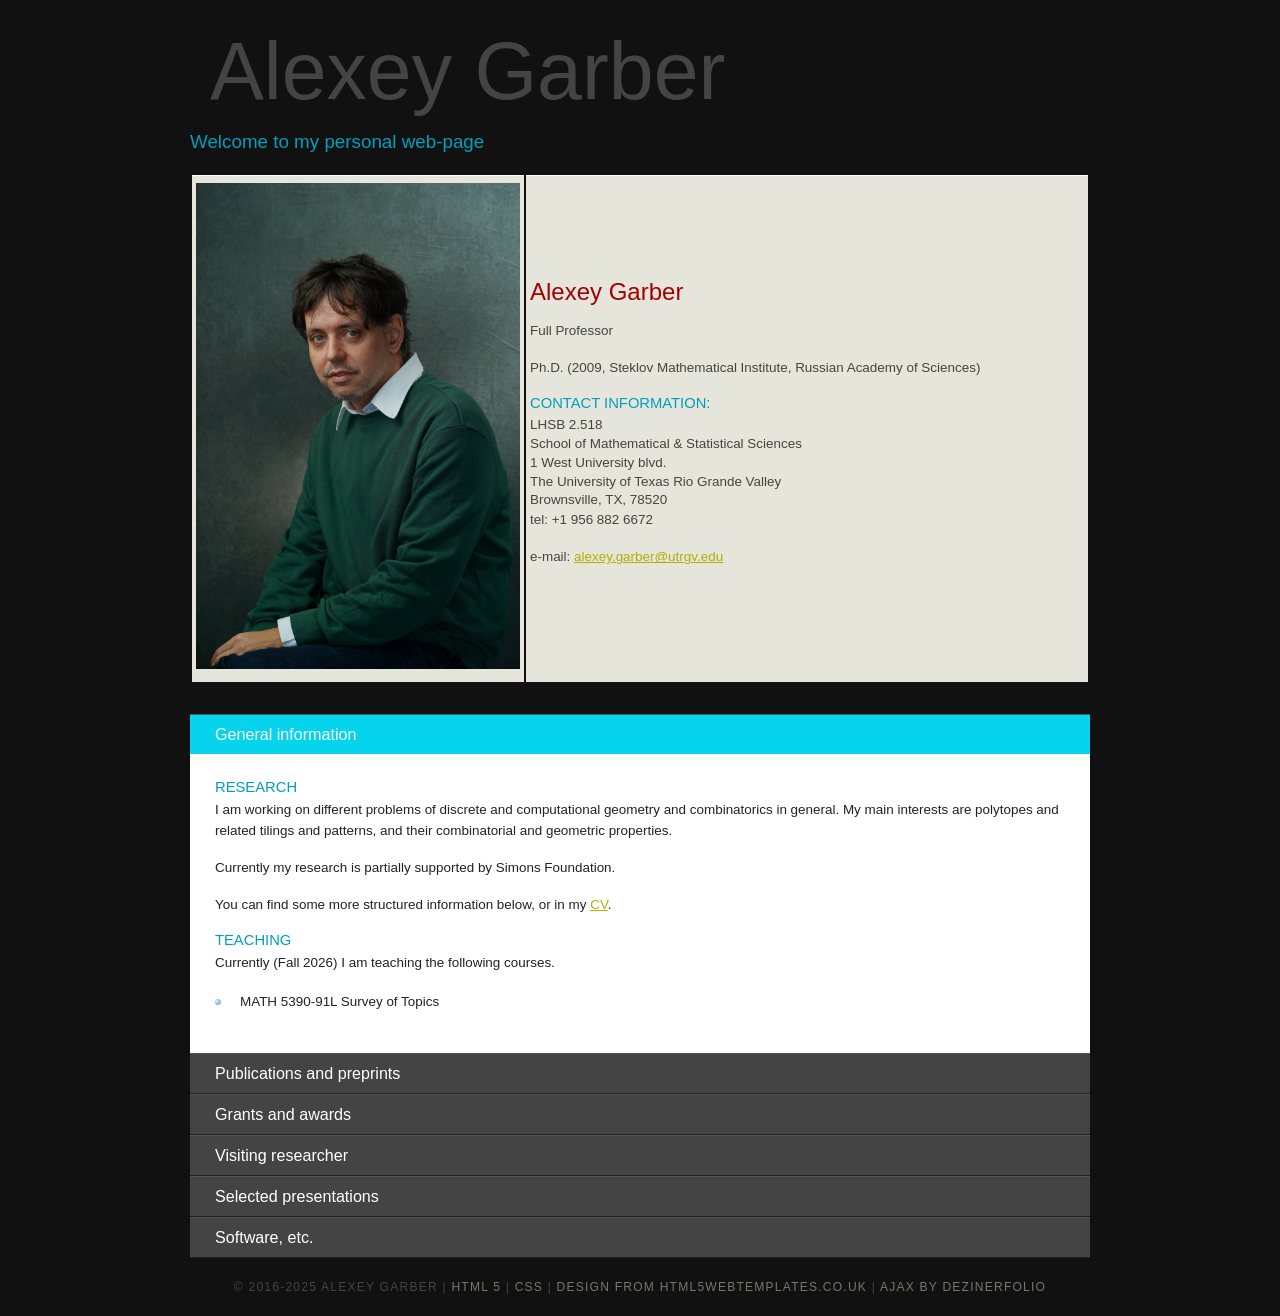
==== commit 86b6fe68: "Update index.html" ====
--- a/index.html
+++ b/index.html
@@ -1,518 +1,518 @@
-<!DOCTYPE HTML>
-<html>
-<head>
-    <meta http-equiv="Content-Type" content="text/html; charset=utf-8">
-    <title>Alexey Garber</title>
-    <link rel="stylesheet" href="style/style.css" type="text/css" media="screen">
-    <script type="text/javascript" src="style/accordian.pack.js">
-    </script>
-    <style type="text/css">
-        ol.split {
-            list-style-type: none;
-        }
-
-        ol.split li:before {
-                counter-increment: mycounter;
-                content: counter(mycounter) ".\00A0\00A0";
-            }
-
-        ol.split li {
-                text-indent: -1.3em;
-            }
-
-        ol.start {
-            counter-reset: mycounter;
-        }
-    </style>
-</head>
-
-<body onload="new Accordian('basic-accordian',5,'header_highlight');">
-  <div id="logo"><h1>Alexey Garber</h1></div>
-<br />
-
-<!--    <div id="general-header">General information</div>-->
-    <div id="general-content">
-        <div>
-            <h2>Welcome to my personal web-page</h2>
-            <table>
-                <tr>
-                    <td style="width:30%; vertical-align:top">
-                        <img src="garber.jpg" width=324 height=486 alt="Photo">
-                    </td>
-
-                    <td style="width:70%">
-
-                        <h3 style="font-size:x-large">
-                            Alexey Garber
-                        </h3>
-
-                        <p>Associate Professor</p>
-                        <p>Ph.D. (2009, Steklov Mathematical Institute, Russian Academy of Sciences)</p>
-
-
-
-                        <h4>Contact information:</h4>
-                        LHSB 2.518
-                        <br>School of Mathematical &amp; Statistical Sciences
-						<br>1 West University blvd.
-                        <br>The University of Texas Rio Grande Valley
-                        <br>Brownsville, TX, 78520
-                        <p>tel: +1 956 882 6672
-                        <p>
-                            e-mail: <a href="mailto:alexey.garber@utrgv.edu">alexey.garber@utrgv.edu</a>
-
-
-                            <br>
-
-                    </td>
-                </tr>
-            </table>
-        </div>
-    </div>
-
-    <div id="basic-accordian">
-    <div id="test-header" class="accordion_headings header_highlight">General information</div>
-    <div id="test-content">
-      <div class="accordion_child">
-<!--        <h1>Welcome to my personal web-page</h1>
-          <table border=0 width="100%">
-              <tr>
-                  <td width=320 valign=top>
-                      <img src="garber.jpg" width=324 height=358 hspace=15 vspace=15 border=0 align=left>
-                  </td>
-
-                  <td>
-                      <center>
-                          <h3>
-                              <font size=+2>Alexey Garber</font>
-                          </h3>
-                          LHSB 2.518
-                          <br>School of Mathematical &amp; Statistical Sciences
-                          <br>The University of Texas Rio Grande Valley
-                          <br>Brownsville, TX, 78520
-                          <p>tel: +1 956 882 6672
-                          <p>e-mail: <a href="mailto: alexey.garber at utrgv.edu">alexey.garber at utrgv.edu</a>
-                      </center>
-
-                      <br>
-
-                      <center>
-                          <p>Assistant Professor</p>
-                          <p>Ph.D. (2009, Steklov Mathematical Institute)</p>
-                          <p>Faculty member since 2014</p>
-                      </center>
-                  </td>
-              </tr>
-          </table>-->
-
-          <h4><a id="research"></a>Research</h4>
-
-          <p>I am working on different problems of discrete and computational geometry and combinatorics in general. My main interests are polytopes and related tilings and patterns, and their combinatorial and geometric properties.</p>
-          <p>Currently my research is partially supported by Simons Foundation.</p>
-		  <p>You can find some more structured information below, or in my <a href="garber_cv.pdf" target="_blank">CV</a>.</p>
-		  
-
-          <h4><a id="teaching"></a>Teaching</h4>
-          <p>Currently (Fall 2026) I am teaching the following courses.</p>
-          <ul>
-              <li>MATH 5390-91L Survey of Topics</li>
-          </ul>
-
-      </div>
-    </div>
-
-    <div id="publications-header" class="accordion_headings">Publications and preprints</div>
-      <div id="publications-content">
-          <div class="accordion_child">
-		  
-		  <p>Last updated in 2025.</p>          
-
-          <h4><a id="preprints"></a>Preprints</h4>
-          <ol class="split start">	
-		  	  
-		  	  <li>
-			  	  R. Davis, J.A. De Loera, A. Garber, K. Jochemko, J. Yu, <i>Ehrhart Theory over Abelian Group Rings</i>, preprint, <a href="https://arxiv.org/abs/2511.10373" target="_blank">arXiv:2511.10373</a>, 2025.
-              </li>
-
-			  <li>
-			  	  H. Edelsbrunner, A. Garber, M. Saghafian, <i>On Spheres with $k$ points inside</i>, preprint, <a href="https://arxiv.org/abs/2410.21204" target="_blank">arXiv:2410.21204</a>, 2024, accepted to SoCG 2025.
-              </li>
-			  
-			  <li>
-			  	  A. Garber, &#381;. Virk, N. Zava, <i>On the metric spaces of lattices and periodic point sets</i>, preprint, <a href="https://arxiv.org/abs/2310.07594" target="_blank">arXiv:2310.07594</a>, 2023.
-              </li>
-
-
-			  
-		  
-		  	  
-			  			  			  
-			  
-
-              
-              
-           </ol>
-		   
-		   <h4><a id="eternalpreprints"></a>Eternal Preprints</h4>
-		   <ul>
-		   	   <li>
-                  D. Frettl&ouml;h, A. Garber, <i>Bounded distance and bilipschitz equivalence of Delone sets</i>, preprint, available at the <a href="https://www.math.uni-bielefeld.de/~frettloe/papers/bilip-draft.pdf" target="_blank">web-page</a> of Dirk Frettl&ouml;h.
-              </li>
-		   </ul>
-		   
-
-           <h4><a id="refereed"></a>Refereed journal publications</h4>
-           <ol class="split">
-			  <li>
-			  	  H. Edelsbrunner, A. Garber, M. Ghafari, T. Heiss, M. Saghafian, <i>Flips in Two-dimensional Hypertriangulations</i>, European Journal of Combinatorics, <b>132</b>:B (2026), paper 104248, DOI:<a href="https://doi.org/10.1016/j.ejc.2025.104248" target="_blank">10.1016/j.ejc.2025.104248</a>. Also at <a href="https://arxiv.org/abs/2212.11380" target="_blank">arXiv:2212.11380</a>.
-              </li>
-              
-              <li>
-			  	  A. Garber, <i>Voronoi conjecture for five-dimensional parallelohedra</i>, Inventiones Mathematicae, <b>240</b>, (2025), 587--631, DOI:<a href="https://doi.org/10.1007/s00222-025-01325-0" target="_blank">10.1007/s00222-025-01325-0</a>. Initial versions of this paper were written together with Alexander Magazinov. Unfortunately, he decided to step down as an author of the paper due to personal circumstances.
-              </li>
-
-			  <li>
-			  	  H. Edelsbrunner, A. Garber, M. Saghafian, <i>Order-2 Delaunay Triangulations Optimize Angles</i>, Advances in Mathematics, <b>461</b> (2025), 110055, DOI:<a href="https://doi.org/10.1016/j.aim.2024.110055" target="_blank">10.1016/j.aim.2024.110055</a>.
-              </li>
-			  
-			  
-			  <li>
-			  	  D. Frettl&ouml;h, A. Garber, N. Mañibo, <i>Substitution tilings with transcendental inflation factor</i>, <a href="https://arxiv.org/abs/2208.01327" target="_blank">arXiv:2208.01327</a>, Discrete Analysis, 2024:11, DOI:<a href="https://doi.org/10.19086/da.125449" target="_blank">10.19086/da.125449</a>.
-              </li>
-			  
-			  <li>
-                  A. Garber, <i>On Helly number for crystals and cut-and-project sets</i>, Studia Scientiarum Mathematicarum Hungarica, <b>61</b>:3 (2024), 203--214, DOI:<a href="https://doi.org/10.1556/012.2024.04314" target="_blank">10.1556/012.2024.04314</a>.
-              </li>
-
-
-
-			  <li>
-			  	  N. Dolbilin, A. Garber, E. Schulte, M. Senechal, <i>Bounds for the Regularity Radius of Delone Sets</i>, preprint, <a href="https://arxiv.org/abs/2306.11127" target="_blank">arXiv:2306.11127</a>, 2023, to appear in Discrete &amp; Computational Geometry, DOI:<a href="https://doi.org/10.1007/s00454-024-00666-6" target="_blank">10.1007/s00454-024-00666-6</a>.
-              </li>
-
-			  
-
-			  
-			  <li>
-			  	  E. Bajo, R. Davis, J.A. De Loera, A. Garber, S. Garz&oacute;n Mora, K. Jochemko, J. Yu, <i>Weighted Ehrhart Theory: Extending Stanley's nonnegativity theorem</i>, Advances in Mathematics, <b>444</b> (2024), 109627, DOI:<a href="https://doi.org/10.1016/j.aim.2024.109627" target="_blank">10.1016/j.aim.2024.109627</a>.
-              </li>
-
-			  <li>
-			  	  H. Edelsbrunner, A. Garber, M. Ghafari, T. Heiss, M. Saghafian, M. Wintraecken, <i>Brillouin Zones of Integer Lattices and Their Perturbations</i>, SIAM Journal on Discrete Math, <b>38</b>:2 (2024), 1784--1807, DOI:<a href="https://doi.org/10.1137/22M1489071" target="_blank">10.1137/22M1489071</a>.
-              </li>
-
-
-			  <li>
-			  	  H. Edelsbrunner, A. Garber, M. Ghafari, T. Heiss, M. Saghafian, <i>On Angles in Higher Order Brillouin Tessellations and Related Tilings in the Plane</i>, Discrete &amp; Computational Geometry, <b>72</b> (2024), 29--48, DOI:<a href="https://doi.org/10.1007/s00454-023-00566-1" target="_blank">10.1007/s00454-023-00566-1</a>.
-              </li>			  
-			  
-			  <li>
-			  	  D. Frettl&ouml;h, A. Garber, N. Mañibo, <i>Catalan numbers as discrepancies for a family of substitutions on infinite alphabets</i>, Indagationes Mathematicae, <b>35</b>:5 (2024), 890--913, DOI:<a href="https://doi.org/10.1016/j.indag.2023.06.010" target="_blank">10.1016/j.indag.2023.06.010</a>.
-              </li>
-			  
-   		  	  <li>
-			  	  A. Garber, A. Magazinov, <i>On the Voronoi conjecture for four- and five-dimensional parallohedra</i> (in Russian), Uspekhi Mat. Nauk, <b>77</b>:1 (2022), 185--186, DOI:<a href="https://doi.org/10.4213/rm10020" target="_blank">10.4213/rm10020</a>.
-              </li>
-			  
-			  <li>
-			  	  A. Garber, <i>On combinatorics of Voronoi polytopes for perturbations of the dual root lattices</i>, Experimental Mathematics, <b>33</b>:1 (2024), 86--99, DOI:<a href="https://doi.org/10.1080/10586458.2021.1994488" target="_blank">10.1080/10586458.2021.1994488</a>.
-              </li>	  
-              
-			  <li>
-			  	  D. Frettl&ouml;h,, A. Garber, L. Sadun, <i>Number of bounded distance equivalence classes in hulls of repetitive Delone sets</i>, Discrete &amp; Continuous Dynamical Systems, <b>42</b>:3 (2022), 1403--1414, DOI:<a href="http://dx.doi.org/10.3934/dcds.2021157" target="_blank">10.3934/dcds.2021157</a>.
-              </li>
-			  
-			  
-			  <li>
-			  	  N. Dolbilin, A. Garber, U. Leopold, E. Schulte, M. Senechal, <i>On the regularity radius of Delone sets in R<sup>3</sup></i>, Discrete &amp; Computational Geometry, <b>66</b> (2021), 996--1024, DOI:<a href="https://link.springer.com/article/10.1007%2Fs00454-021-00292-6" target="_blank">10.1007/s00454-021-00292-6</a>.
-              </li>
-			  
-			  <li>
-			  	  A. Garber, I. Pak, <i>Concrete polytopes may not tile the space</i>, Mathematika, <b>66</b>:4 (2020), 920--926, DOI:<a href="https://doi.org/10.1112/mtk.12052" target="_blank">10.1112/mtk.12052</a>.
-              </li>
-			  
-              <li>
-                  M. Dutour-Sikiri&cacute;, A. Garber, A. Magazinov, <i>On the Voronoi Conjecture for combinatorially Voronoi parallelohedra in dimension 5</i>, SIAM Journal on Discrete Mathematics, <b>34</b>:5 (2020), 2481--2501, DOI:<a href="https://doi.org/10.1137/18M1235004" target="_blank">10.1137/18M1235004</a>.
-              </li>
-              <li>
-                  M. Dutour-Sikiri&cacute;, A. Garber, <i>Periodic triangulations of Z<sup>n</sup></i>, Electronic Journal of Combinatorics, <b>27</b>:2 (2020), P2.36, DOI:<a href="https://doi.org/10.37236/8298" target="_blank">10.37236/8298</a>.
-              </li>
-			  
-			  <li>
-                  A. Garber, <i>On triangular paperfolding patterns</i>, European Journal of Combinatorics, <b>89</b> (2020), DOI:<a href="https://doi.org/10.1016/j.ejc.2020.103167" target="_blank">10.1016/j.ejc.2020.103167</a>.
-              </li>
-
-
-			  
-			  
-		   
-		   
-		   	  <li>
-                  A. Garber, E. Roldán-Pensado, <i>On a Helly-type question for central symmetry</i>, Periodica Mathematica Hungarica, <b>79</b>:1 (2019), 78--85, DOI:<a href="https://doi.org/10.1007/s10998-018-0263-y" target="_blank">10.1007/s10998-018-0263-y</a>.
-              </li>
-			  
-              <li>
-                  D. Frettl&ouml;h, A. Garber, <i>Weighted 1×1 cut-and-project sets in bounded distance to a lattice</i>, Discrete &amp; Computational Geometry, <b>64</b>:3 (2019), 649--661, DOI:<a href="https://doi.org/10.1007/s00454-018-0005-1" target="_blank">10.1007/s00454-018-0005-1</a>.
-              </li>
-			  
-			  <li>
-                  I. A. Baburin, M. Bouniaev, N. Dolbilin, N. Yu. Erokhovets, A. Garber, S. V. Krivovichev, E. Schulte, <i>On the Origin of Crystallinity: a Lower Bound for the Regularity Radius of Delone Sets</i>, Acta Crystallographica Section A, <b>A74</b>:6 (2018), 616--629, DOI:<a href="https://doi.org/10.1107/S2053273318012135" target="_blank">10.1107/S2053273318012135</a>.
-              </li>
-		   
-		   
-              <li>
-                   D. Frettl&ouml;h, A. Garber, <i>Pisot substitution sequences, one dimensional cut-and-project sets and bounded remainder sets with fractal boundary</i>, Indagationes Mathematicae, <b>29</b>:4 (2018), 1114--1130, DOI:<a href="https://doi.org/10.1016/j.indag.2018.05.012" target="_blank">10.1016/j.indag.2018.05.012</a>.
-              </li>
-              
-              <li>
-                   A. Garber, <i>On &#960;-surfaces of four-dimensional parallelohedra</i>, Annals of Combinatorics, <b>21</b>:4 (2017), 551--572, DOI:<a href="https://doi.org/10.1007/s00026-017-0366-9" target="_blank">10.1007/s00026-017-0366-9</a>
-              </li>
-
-              <li>
-                  M. Dutour-Sikiri&cacute;, A. Garber, A. Sch&uuml;rmann, C. Waldmann, <i>The complete classification of five-dimensional Dirichlet-Voronoi polyhedra of translational lattices</i>, Acta Crystallographica A<b>72</b> (2016), 673--683, DOI:<a href="https://doi.org/10.1107/S2053273316011682" target="_blank">10.1107/S2053273316011682</a>.
-              </li>
-              
-               <li>
-                  D. Frettl&ouml;h, A. Garber, <i>Symmetries of Monocoronal Tilings</i>, Discrete Mathematics &amp; Theoretical Computer Science, <b>17</b>:2 (2015), 203--234, the paper is available at the journal's <a href="http://www.dmtcs.org/dmtcs-ojs/index.php/dmtcs/article/view/2737" target="_blank">web-site</a> .
-              </li>
-
-              
-
-              <li>
-                  A. Balitskiy, A. Garber, R. Karasev, <i>Another ham sandwich in the plane</i>, Annals of Combinatorics, <b>19</b>:2 (2015), DOI:<a href="http://dx.doi.org/10.1007/s00026-015-0270-0" target="_blank">10.1007/s00026-015-0270-0</a>.
-              </li>
-
-              <li>
-                  A. Garber, A. Gavrilyuk, A. Magazinov, <i>The Voronoi conjecture for parallelohedra with simply connected &#948;-surface</i>, Discrete &amp; Computational Geometry, <b>53</b>:2 (2015), DOI:<a href="http://dx.doi.org/10.1007/s00454-014-9660-z" target="_blank">10.1007/s00454-014-9660-z</a>.
-              </li>
-
-              <li>
-                  A. Garber, <i>Belt diameter of &#928;-zonotopes</i>, European Journal of Combinatorics, <b>34</b>:5 (2013), 923--933. DOI:<a href="http://dx.doi.org/10.1016/j.ejc.2013.01.005" target="_blank">10.1016/j.ejc.2013.01.005</a>.
-              </li>
-
-              <li>
-                  A.I. Garber, <i>Belt distance between facets of space-filling zonotopes</i>, Mathematical Notes, <b>92</b>:3-4 (2012), 345--355. DOI:<a href="http://dx.doi.org/10.1134/S0001434612090064" target="_blank">10.1134/S0001434612090064</a>.
-              </li>
-
-              <li>
-                  A. Garber, <i>The second Voronoi conjecture on parallelohedra for zonotopes</i>, Moscow Journal of Combinatorics and Number Theory, <b>1</b>:2 (2011), 113--119. The <a href="http://mjcnt.phystech.edu/en/article.php?id=14" target="_blank">paper</a> on MJCNT web-site.
-              </li>
-
-              <li>
-                  A.I. Garber, <i>On equivalence classes of separated nets</i> (in Russian), Modeling and Analysis of Information Systems, <b>16</b>:2 (2009), 109--118. The <a href="http://mi.mathnet.ru/eng/mais57" target="_blank">paper</a> on MathNet web-site.
-              </li>
-
-              <li>
-                  A.I. Garber, <i>Graphs of linear operators</i>, Proceedings of the Steklov Institute of Mathematics, <b>263</b> (2008), 57--64. DOI:<a href="http://dx.doi.org/10.1134/S0081543808040056" target="_blank">10.1134/S0081543808040056</a>.
-              </li>
-
-              <li>
-                  A.I. Garber, <i>Graph of difference operator for p-ary sequences</i>, Functional Analysis and Other Mathematics, <b>1</b>:2 (2006), 159--173. DOI:<a href="http://dx.doi.org/10.1007/s11853-007-0011-y" target="_blank">10.1007/s11853-007-0011-y</a>.
-              </li>
-            </ol>
-
-            <h4><a id="nonrefereed"></a>Non-refereed publications and proceedings</h4>
-            <ol class="split">
-                   <li>
-                       A.I. Garber, <i>Complicated sequences due to V.I. Arnold</i> (in Russian), Materials of the 9th International Seminar &#8220;Discrete Mathematics and its Applications&#8221; devoted to 75th Anniversary of the academician O.B. Lupanov, 2007, 374--376.
-                   </li>
-
-                   <li>
-                       A.I. Garber, A.P. Poyarkov, <i>On permutahedra</i> (in Russian), Vestnik MGU, ser. 1, iss. 2 (2006), 3--8.
-                   </li>
-
-                   <li>
-                       A.I. Garber, A.A. Glazyrin, <i>Rigidity of some classes of cubillages</i>, Proceedings of Second COE Workshop on Sphere Packings, May 30 - June 5, 2005, pp. 86--89.
-                   </li>
-
-                   <li>
-                       A.I. Garber, A.P. Poyarkov, <i>On permutahedra</i>, Voronoi's Impact in Modern Science. Book 3: Proceedings of Voronoi Conference on analytic number theory and spatial tesselations, Kyiv, Institute of Mathematics, 2005, pp. 137--145.
-                   </li>
-
-               </ol>
-
-      </div>
-    </div>
-
-    <div id="grants-header" class="accordion_headings">Grants and awards</div>
-      <div id="grants-content">
-          <div class="accordion_child">          
-
-
-
-
-          <h4><a id="grants"></a>Grants and awards</h4>
-
-          <ul>
-		  	  <li>
-			  	  2024-2029. Simons Foundation travel support for mathematicians.
-			  </li>
-		  
-		  	  <li>
-			  	  2020-2023. Alexander von Humboldt Foundation Fellowship for experienced researchers.
-			  </li>
-			  <li>
-                  2019-2024. NSF Conference grant DMS-1904635, PI.
-              </li>
-              <li>
-                  2018-present. SQuaREs program “Delone Sets: Local Rules in Crystalline Structures” at American Institute of Mathematics, San Jose, CA.
-              </li>
-              
-              <li>
-                  2016-2018. NSF Conference grant DMS-1623600, co-PI.
-              </li>
-
-              <li>
-                  2014. “Dynasty” Foundation grant for young mathematicians.
-              </li>
-
-
-              <li>
-                  October-December, 2013. Winner of joint DAAD (German Academic Exchange Service) and Moscow State University Scholarships Program &#8220;Vladimir Vernadskii&#8221; for joint research in Germany.
-              </li>
-
-              <li>
-                  2011-2013. Russian Federal Program “Kadry”. Co-PI of the project 16.740.11.0568 “Functional Analysis and Discrete Geometry”.
-              </li>
-
-
-
-              <li>
-                  2011-2013. Participation in Russian Government &#8220;Megagrant&#8221; program in the project 11.G34.31.0053 as research fellow of <a href="http://dcglab.uniyar.ac.ru/en">Delone Laboratory of Discrete and Computational Geometry</a>.
-              </li>
-
-              <li>
-                  2010-2014. Russian Government Program for the Support of Leading Scientific Schools (grants ??-5413.2010.1 and ??-4995-2012.1, member of research team).
-              </li>
-
-              <li>
-                  2008-2014. Participation in several research projects funded by the Russian Foundation for Basic Research. RFBR grants 08-01-00565 (project in 2008-2010, member of research team), 08-01-91202 (joint Russian-Japanese RFBR-JSPS project in 2008-2009, member of research team), 11-01-00633 (project in 2011-2013, member of research team), 11-01-00735 (project in 2011-2013, member of research team).
-              </li>
-          </ul>
-
-        </div>
-    </div>
-
-    <div id="visiting-header" class="accordion_headings">Visiting researcher</div>
-      <div id="visiting-content">
-          <div class="accordion_child">
-              <ul>
-                  <li>February 23 - March 9, 2006, Institute of Statistical Mathematics, Tokyo, Japan.</li>
-                  <li>March 18 - April 1, 2009, Institute of Statistical Mathematics, Tokyo, Japan.</li>
-                  <li>November 16 - December 12, 2009, Collaborative Research Center 701 of Bielefeld University, Bielefeld, Germany.</li>
-                  <li>September 26 - October 31, 2010, Centre Interfacultaire Bernoulli, Ecole Polytechnique Federal de Lausanne, Switzerland.</li>
-                  <li>September 29 - October 26, 2011, Queen's University, Kingston, ON, Canada.</li>
-                  <li>September 25 - October 10, 2012, Queen's University, Kingston, ON, Canada.</li>
-                  <li>October 30 - December 1, 2012, Collaborative Research Center 701 of Bielefeld University, Bielefeld, Germany.</li>
-                  <li>October 15 - December 14, 2013, Research Center for Mathematical Modelling of Bielefeld University, Bielefeld, Germany.</li>
-                  <li>January 6 - February 1, 2014, Collaborative Research Center 701 of Bielefeld University, Bielefeld, Germany.</li>
-                  <li>May 5 - May 14, 2014, Rostock University, Rostock, Germany.</li>
-                  <li>June 19 - July 2, 2016, Collaborative Research Center 701 of Bielefeld University, Bielefeld, Germany.</li>
-				  <li>February 1 - April 30, 2021, Visiting Professor at IST Austria, Klosterneuburg, Austria.</li>
-				  <li>May 16 - August 20, 2021, Alexander von Humboldt Fellow at Bielefeld Univesity, Germany.</li>
-				  <li>May 23 - August 25, 2022, Alexander von Humboldt Fellow at Bielefeld Univesity, Germany.</li>
-				  <li>May 22 - August 24, 2023, Alexander von Humboldt Fellow at Bielefeld Univesity, Germany.</li>
-              </ul>
-          </div>
-      </div>
-
-    <div id="presentations-header" class="accordion_headings">Selected presentations</div>
-    <div id="presentations-content">
-      <div class="accordion_child">
-          <ul>
-		  	  <li><a href="talks/2025CIMS.pdf" target="_blank">&#8220;On spheres with <i>k</i> points inside&#8221;</a> (joint work with Herbert Edelsbrunner and Morteza Saghafian from IST Austria), Courant Institute of Mathematical Sciences, Geometry Seminar, April 8, 2025, New York, NY.</li>
-			  <li><a href="talks/2024Ioannina.pdf" target="_blank">&#8220;On spheres with <i>k</i> points inside&#8221;</a> (joint work with Herbert Edelsbrunner and Morteza Saghafian from IST Austria), Conference &#8220;Combinatorics and Geometry in Ioannina&#8221;, September 5, 2024, Ioannina, Greece.</li>
-  		  	  <li><a href="talks/2023mif.pdf" target="_blank">&#8220;On the metric spaces of lattices and periodic point sets&#8221;</a> (based on a joint work with &Zcaron;iga Virk from University of Ljubljana and Nicol&ograve; from IST Austria), MIF++ seminar, December 12, 2023, Liverpool (online), UK.</li>
-		  	  <li><a href="talks/2022Vienna.pdf" target="_blank">&#8220;Counting tiles in substitution tilings&#8221;</a> (joint work with Dirk Frettl&ouml;h and Neil Ma&ntilde;ibo from Bielefeld University), 36th Summer Topology Conference, July 19, 2022, University of Vienna, Vienna, Austria.</li>		  
-		  	  <li><a href="talks/2022Berlin.pdf" target="_blank">&#8220;Concrete polytopes may not tile the space&#8221;</a> (joint work with Igor Pak from UCLA), Discrete Geometry Seminar, June 24, 2022, Freie Universit&auml;t, Berlin, Germany.</li>
-		  	  <li><a href="talks/2021Berlin.pdf" target="_blank">&#8220;The Voronoi conjecture&#8221;</a>, Discrete Geometry Seminar, July 15, 2021, Freie Universit&auml;t, Berlin, Germany.</li>
-		  	  <li><a href="talks/2019Oaxaca_Helly.pdf" target="_blank">&#8220;Helly numbers for crystals and cut-and-project sets&#8221;</a>, &#8220;Helly and Tverberg type Theorems&#8221; workshop, October 7, 2019, Casa Matematica Oaxaca, Oaxaca, Mexico.</li>
-		  	  <li><a href="talks/2019Oaxaca_Delone.pdf" target="_blank">&#8220;Voronoi conjecture for parallelohedra&#8221;</a> (based on joint works with Mathieu Dutour-Sikiri&cacute; from Rudjer Boskovi&cacute; Institute, Andrey Gavrilyuk from Higher School of Economics, Alexander Magazinov from Yandex, Achill Sch&uuml;rmann from Rostock University, and Clara Waldmann from TU Munich), &#8220;Soft Packings, Nested Clusters, and Condensed Matter&#8221; workshop, October 1, 2019, Casa Matematica Oaxaca, Oaxaca, Mexico.</li>
-              <!--<li><a href="talks/2018AMS-helly.pdf" target="_blank">&#8220;On a Helly-type question for central symmetry&#8221;</a> (joint work with Edgardo Rold&aacute;n-Pensado from UNAM campus Morelia), AMS Eastern Sectional Meeting, April 22, 2018, Northeastern University, Boston, MA, USA.</li>-->
-              <li><a href="talks/2018AMS-cps.pdf" target="_blank">&#8220;Measuring weighted cut-and-project sets&#8221;</a> (joint work with Dirk Frettl&ouml;h from Bielefeld University), AMS Eastern Sectional Meeting, April 21, 2018, Northeastern University, Boston, MA, USA.</li>
-              <li><a href="talks/2015AMS.pdf" target="_blank">&#8220;Enumeration of five-dimensional Dirichlet-Voronoi parallelohedra&#8221;</a> (joint work with Mathieu Dutour-Sikiri&cacute; from Rudjer Boskovi&cacute; Institute, Achill Sch&uuml;rmann from Rostock University, and Clara Waldmann from TU Munich), AMS Eastern Sectional Meeting, November 14, 2015, Rutgers University, New Brunswick, NJ, USA.</li>
-              <li><a href="talks/2013Berlin.pdf" target="_blank">&#8220;Parallelohedra and the Voronoi Conjecture&#8221;</a> (partially joint work with Andrey Gavrilyuk and Alexander Magazinov from Steklov Mathematical Institute), November 28, 2013, Discrete Geometry Seminar, Free University Berlin, Berlin, Germany.</li>
-              <li><a href="talks/2013Ilmenau.pdf" target="_blank">&#8220;Another ham sandwich in the plane&#8221;</a> (joint work with Alexey Balitskiy and Roman Karasev from Moscow Insitute of Physics and Technology), November 9, 2013, Kolloquium &uuml;ber Kombinatorik, TU Ilmenau, Ilmenau, Germany.</li>
-              <li><a href="talks/2013Texas.pdf" target="_blank">&#8220;Tilings with unique vertex corona&#8221;</a> (joint work with Dirk Frettl&ouml;h from Bielefeld Univesity), April 18, 2013, Third Texas Southmost Geometry and Topology Conference, University of Texas at Brownsville, Brownsville, TX, USA.</li>
-              <!--<li><a href="talks/2012Bielefeld.pdf" target="_blank">&#8220;Parallelohedra and the Voronoi Conjecture&#8221;</a> (partially joint work with Andrey Gavrilyuk and Alexander Magazinov from Steklov Mathematical Institute), November 28, 2012, Collaborative Research Center 701 &#8220;Spectral Structures and Topological Methods in Mathematics&#8221; Seminar, Bielefeld University, Bielefeld, Germany.</li>-->
-              <li><a href="talks/2012Moscow.pdf" target="_blank">&#8220;Belt diameter of some class of space-filling zonotopes&#8221;</a>, May 22, 2012, International Topological Conference &#8220;Alexandroff Readings&#8221;, Moscow State University, Moscow, Russia.</li>
-              <li><a href="talks/2010Texas.pdf" target="_blank">&#8220;Quasicrystals, bi-Lipschitz equivalence and bounded movement&#8221;</a> (joint work with Dirk Frettl&ouml;h from Bielefeld Univesity), April 17, 2010, Third Texas Southmost Geometry and Topology Conference, University of Texas at Brownsville, Brownsville, TX, USA.</li>
-          </ul>
-      </div>
-    </div>
-	
-	<div id="software-header" class="accordion_headings">Software, etc.</div>
-      <div id="software-content">
-          <div class="accordion_child">
-		  	  If any of the links is not working, please contact me by email <a href="mailto:alexey.garber@utrgv.edu">alexey.garber@utrgv.edu</a>.
-              <ul>
-                  <li><tt>scc 2.0</tt> - Secondary Cone Cruiser. SCC is an implementation of Voronoi's reduction theory. 
-				  It allows to cruise through the secondary cones of Delone triangulation (also known as L-type domains).
-				  More information at <a href="papers/scc/index.html" target="_blank">SCC guide</a> link.</li>
-				  <li>Supporting computations for the <a href="https://link.springer.com/article/10.1007%2Fs00454-021-00292-6" target="_blank">paper</a> establishing 10R upper bound for the regularity radius in the three-dimensional 
-				  space are available at the following <a href="papers/10R/index.html" target="_blank">link</a>.</li>
-  				  <li>Supporting computations for the <a href="https://doi.org/10.1137/18M1235004" target="_blank">paper</a> verifying
-				  GGM condition for all five-dimensional Voronoi parallelohedra are available at the following <a href="papers/5dim-GGM/index.html" target="_blank">link</a>.</li>
-              </ul>
-          </div>
-      </div>
-    
-    <!--<div id="test2-header" class="accordion_headings">Another Page</div>
-    <div id="test2-content">
-      <div class="accordion_child">
-        <h1>Image Layout</h1>
-        <p>images can be placed on the left, in the center or on the right:</p>
-        <span class="left"><img src="style/graphic.jpg" alt="example graphic"></span>
-        <p>
-          Lorem ipsum dolor sit amet, consectetur adipisicing elit, sed do eiusmod tempor
-          incididunt ut labore et dolore magna aliqua. Ut enim ad minim veniam, quis nostrud
-          exercitation ullamco laboris nisi ut aliquip ex ea commodo consequat. Duis aute
-          irure dolor in reprehenderit in voluptate velit esse cillum.
-        </p>
-        <span class="center"><img src="style/graphic.jpg" alt="example graphic"></span>
-        <span class="right"><img src="style/graphic.jpg" alt="example graphic"></span>
-        <p>
-          Lorem ipsum dolor sit amet, consectetur adipisicing elit, sed do eiusmod tempor
-          incididunt ut labore et dolore magna aliqua. Ut enim ad minim veniam, quis nostrud
-          exercitation ullamco laboris nisi ut aliquip ex ea commodo consequat. Duis aute
-          irure dolor in reprehenderit in voluptate velit esse cillum dolore eu fugiat nulla
-          pariatur.
-        </p>
-      </div>
-    </div>-->
-
-    <!--<div id="test3-header" class="accordion_headings">And Another Page</div>
-    <div id="test3-content">
-      <div class="accordion_child">
-        <p>Lorem ipsum dolor sit amet, consectetuer adipiscing elit. Nunc ligula nisl, egestas non, pharetra vel, scelerisque accumsan, lacus. Proin nibh. Aenean dapibus. Quisque facilisis, ligula ut blandit hendrerit, purus neque rhoncus ipsum, sit amet ultrices mauris augue non arcu. Donec et sem nec libero viverra accumsan.</p>
-        <h2>List Examples</h2>
-        <p>This is an unordered list:</p>
-        <ul><li>Item 1</li>
-          <li>Item 2</li>
-        </ul><p>This is an ordered list:</p>
-        <ol><li>Item 1</li>
-          <li>Item 2</li>
-        </ol></div>
-    </div>-->
-
-   <!-- <div id="test4-header" class="accordion_headings">Contact Us</div>
-    <div id="test4-content">
-      <div class="accordion_child">
-        <p>Below is an example of how a contact form might look with this template:</p>
-        <form action="#" method="post">
-          <div class="form_settings">
-            <p><span>Name</span><input class="contact" type="text" name="your_name" value=""></p>
-            <p><span>Email Address</span><input class="contact" type="text" name="your_email" value=""></p>
-            <p><span>Message</span><textarea class="contact textarea" rows="8" cols="50" name="your_enquiry"></textarea></p>
-            <p style="padding-top: 15px"><span> </span><input class="submit" type="submit" name="contact_submitted" value="submit"></p>
-          </div>
-        </form>
-        <p><br><br>NOTE: A contact form such as this would require some way of emailing the input to an email address.</p>
-      </div>
-    </div>-->
-  </div>
-  <div id="footer">
-    <p>© 2016-2025 Alexey Garber | <a href="http://validator.w3.org/check?uri=referer">HTML 5</a> | <a href="http://jigsaw.w3.org/css-validator/check/referer">CSS</a> | <a href="http://www.html5webtemplates.co.uk">design from HTML5webtemplates.co.uk</a> | <a href="http://dezinerfolio.com">AJAX by DezinerFolio</a>
-</p>
-  </div>
-</body></html>
+<!DOCTYPE HTML>
+<html>
+<head>
+    <meta http-equiv="Content-Type" content="text/html; charset=utf-8">
+    <title>Alexey Garber</title>
+    <link rel="stylesheet" href="style/style.css" type="text/css" media="screen">
+    <script type="text/javascript" src="style/accordian.pack.js">
+    </script>
+    <style type="text/css">
+        ol.split {
+            list-style-type: none;
+        }
+
+        ol.split li:before {
+                counter-increment: mycounter;
+                content: counter(mycounter) ".\00A0\00A0";
+            }
+
+        ol.split li {
+                text-indent: -1.3em;
+            }
+
+        ol.start {
+            counter-reset: mycounter;
+        }
+    </style>
+</head>
+
+<body onload="new Accordian('basic-accordian',5,'header_highlight');">
+  <div id="logo"><h1>Alexey Garber</h1></div>
+<br />
+
+<!--    <div id="general-header">General information</div>-->
+    <div id="general-content">
+        <div>
+            <h2>Welcome to my personal web-page</h2>
+            <table>
+                <tr>
+                    <td style="width:30%; vertical-align:top">
+                        <img src="garber.jpg" width=324 height=486 alt="Photo">
+                    </td>
+
+                    <td style="width:70%">
+
+                        <h3 style="font-size:x-large">
+                            Alexey Garber
+                        </h3>
+
+                        <p>Full Professor</p>
+                        <p>Ph.D. (2009, Steklov Mathematical Institute, Russian Academy of Sciences)</p>
+
+
+
+                        <h4>Contact information:</h4>
+                        LHSB 2.518
+                        <br>School of Mathematical &amp; Statistical Sciences
+						<br>1 West University blvd.
+                        <br>The University of Texas Rio Grande Valley
+                        <br>Brownsville, TX, 78520
+                        <p>tel: +1 956 882 6672
+                        <p>
+                            e-mail: <a href="mailto:alexey.garber@utrgv.edu">alexey.garber@utrgv.edu</a>
+
+
+                            <br>
+
+                    </td>
+                </tr>
+            </table>
+        </div>
+    </div>
+
+    <div id="basic-accordian">
+    <div id="test-header" class="accordion_headings header_highlight">General information</div>
+    <div id="test-content">
+      <div class="accordion_child">
+<!--        <h1>Welcome to my personal web-page</h1>
+          <table border=0 width="100%">
+              <tr>
+                  <td width=320 valign=top>
+                      <img src="garber.jpg" width=324 height=358 hspace=15 vspace=15 border=0 align=left>
+                  </td>
+
+                  <td>
+                      <center>
+                          <h3>
+                              <font size=+2>Alexey Garber</font>
+                          </h3>
+                          LHSB 2.518
+                          <br>School of Mathematical &amp; Statistical Sciences
+                          <br>The University of Texas Rio Grande Valley
+                          <br>Brownsville, TX, 78520
+                          <p>tel: +1 956 882 6672
+                          <p>e-mail: <a href="mailto: alexey.garber at utrgv.edu">alexey.garber at utrgv.edu</a>
+                      </center>
+
+                      <br>
+
+                      <center>
+                          <p>Assistant Professor</p>
+                          <p>Ph.D. (2009, Steklov Mathematical Institute)</p>
+                          <p>Faculty member since 2014</p>
+                      </center>
+                  </td>
+              </tr>
+          </table>-->
+
+          <h4><a id="research"></a>Research</h4>
+
+          <p>I am working on different problems of discrete and computational geometry and combinatorics in general. My main interests are polytopes and related tilings and patterns, and their combinatorial and geometric properties.</p>
+          <p>Currently my research is partially supported by Simons Foundation.</p>
+		  <p>You can find some more structured information below, or in my <a href="garber_cv.pdf" target="_blank">CV</a>.</p>
+		  
+
+          <h4><a id="teaching"></a>Teaching</h4>
+          <p>Currently (Fall 2026) I am teaching the following courses.</p>
+          <ul>
+              <li>MATH 5390-91L Survey of Topics</li>
+          </ul>
+
+      </div>
+    </div>
+
+    <div id="publications-header" class="accordion_headings">Publications and preprints</div>
+      <div id="publications-content">
+          <div class="accordion_child">
+		  
+		  <p>Last updated in 2025.</p>          
+
+          <h4><a id="preprints"></a>Preprints</h4>
+          <ol class="split start">	
+		  	  
+		  	  <li>
+			  	  R. Davis, J.A. De Loera, A. Garber, K. Jochemko, J. Yu, <i>Ehrhart Theory over Abelian Group Rings</i>, preprint, <a href="https://arxiv.org/abs/2511.10373" target="_blank">arXiv:2511.10373</a>, 2025.
+              </li>
+
+			  <li>
+			  	  H. Edelsbrunner, A. Garber, M. Saghafian, <i>On Spheres with $k$ points inside</i>, preprint, <a href="https://arxiv.org/abs/2410.21204" target="_blank">arXiv:2410.21204</a>, 2024, accepted to SoCG 2025.
+              </li>
+			  
+			  <li>
+			  	  A. Garber, &#381;. Virk, N. Zava, <i>On the metric spaces of lattices and periodic point sets</i>, preprint, <a href="https://arxiv.org/abs/2310.07594" target="_blank">arXiv:2310.07594</a>, accepted to <i>Applied and Computational Topology</i>.
+              </li>
+
+
+			  
+		  
+		  	  
+			  			  			  
+			  
+
+              
+              
+           </ol>
+		   
+		   <h4><a id="eternalpreprints"></a>Eternal Preprints</h4>
+		   <ul>
+		   	   <li>
+                  D. Frettl&ouml;h, A. Garber, <i>Bounded distance and bilipschitz equivalence of Delone sets</i>, preprint, available at the <a href="https://www.math.uni-bielefeld.de/~frettloe/papers/bilip-draft.pdf" target="_blank">web-page</a> of Dirk Frettl&ouml;h.
+              </li>
+		   </ul>
+		   
+
+           <h4><a id="refereed"></a>Refereed journal publications</h4>
+           <ol class="split">
+			  <li>
+			  	  H. Edelsbrunner, A. Garber, M. Ghafari, T. Heiss, M. Saghafian, <i>Flips in Two-dimensional Hypertriangulations</i>, European Journal of Combinatorics, <b>132</b>:B (2026), paper 104248, DOI:<a href="https://doi.org/10.1016/j.ejc.2025.104248" target="_blank">10.1016/j.ejc.2025.104248</a>. Also at <a href="https://arxiv.org/abs/2212.11380" target="_blank">arXiv:2212.11380</a>.
+              </li>
+              
+              <li>
+			  	  A. Garber, <i>Voronoi conjecture for five-dimensional parallelohedra</i>, Inventiones Mathematicae, <b>240</b>, (2025), 587--631, DOI:<a href="https://doi.org/10.1007/s00222-025-01325-0" target="_blank">10.1007/s00222-025-01325-0</a>. Initial versions of this paper were written together with Alexander Magazinov. Unfortunately, he decided to step down as an author of the paper due to personal circumstances.
+              </li>
+
+			  <li>
+			  	  H. Edelsbrunner, A. Garber, M. Saghafian, <i>Order-2 Delaunay Triangulations Optimize Angles</i>, Advances in Mathematics, <b>461</b> (2025), 110055, DOI:<a href="https://doi.org/10.1016/j.aim.2024.110055" target="_blank">10.1016/j.aim.2024.110055</a>.
+              </li>
+			  
+			  
+			  <li>
+			  	  D. Frettl&ouml;h, A. Garber, N. Mañibo, <i>Substitution tilings with transcendental inflation factor</i>, <a href="https://arxiv.org/abs/2208.01327" target="_blank">arXiv:2208.01327</a>, Discrete Analysis, 2024:11, DOI:<a href="https://doi.org/10.19086/da.125449" target="_blank">10.19086/da.125449</a>.
+              </li>
+			  
+			  <li>
+                  A. Garber, <i>On Helly number for crystals and cut-and-project sets</i>, Studia Scientiarum Mathematicarum Hungarica, <b>61</b>:3 (2024), 203--214, DOI:<a href="https://doi.org/10.1556/012.2024.04314" target="_blank">10.1556/012.2024.04314</a>.
+              </li>
+
+
+
+			  <li>
+			  	  N. Dolbilin, A. Garber, E. Schulte, M. Senechal, <i>Bounds for the Regularity Radius of Delone Sets</i>, preprint, <a href="https://arxiv.org/abs/2306.11127" target="_blank">arXiv:2306.11127</a>, 2023, to appear in Discrete &amp; Computational Geometry, DOI:<a href="https://doi.org/10.1007/s00454-024-00666-6" target="_blank">10.1007/s00454-024-00666-6</a>.
+              </li>
+
+			  
+
+			  
+			  <li>
+			  	  E. Bajo, R. Davis, J.A. De Loera, A. Garber, S. Garz&oacute;n Mora, K. Jochemko, J. Yu, <i>Weighted Ehrhart Theory: Extending Stanley's nonnegativity theorem</i>, Advances in Mathematics, <b>444</b> (2024), 109627, DOI:<a href="https://doi.org/10.1016/j.aim.2024.109627" target="_blank">10.1016/j.aim.2024.109627</a>.
+              </li>
+
+			  <li>
+			  	  H. Edelsbrunner, A. Garber, M. Ghafari, T. Heiss, M. Saghafian, M. Wintraecken, <i>Brillouin Zones of Integer Lattices and Their Perturbations</i>, SIAM Journal on Discrete Math, <b>38</b>:2 (2024), 1784--1807, DOI:<a href="https://doi.org/10.1137/22M1489071" target="_blank">10.1137/22M1489071</a>.
+              </li>
+
+
+			  <li>
+			  	  H. Edelsbrunner, A. Garber, M. Ghafari, T. Heiss, M. Saghafian, <i>On Angles in Higher Order Brillouin Tessellations and Related Tilings in the Plane</i>, Discrete &amp; Computational Geometry, <b>72</b> (2024), 29--48, DOI:<a href="https://doi.org/10.1007/s00454-023-00566-1" target="_blank">10.1007/s00454-023-00566-1</a>.
+              </li>			  
+			  
+			  <li>
+			  	  D. Frettl&ouml;h, A. Garber, N. Mañibo, <i>Catalan numbers as discrepancies for a family of substitutions on infinite alphabets</i>, Indagationes Mathematicae, <b>35</b>:5 (2024), 890--913, DOI:<a href="https://doi.org/10.1016/j.indag.2023.06.010" target="_blank">10.1016/j.indag.2023.06.010</a>.
+              </li>
+			  
+   		  	  <li>
+			  	  A. Garber, A. Magazinov, <i>On the Voronoi conjecture for four- and five-dimensional parallohedra</i> (in Russian), Uspekhi Mat. Nauk, <b>77</b>:1 (2022), 185--186, DOI:<a href="https://doi.org/10.4213/rm10020" target="_blank">10.4213/rm10020</a>.
+              </li>
+			  
+			  <li>
+			  	  A. Garber, <i>On combinatorics of Voronoi polytopes for perturbations of the dual root lattices</i>, Experimental Mathematics, <b>33</b>:1 (2024), 86--99, DOI:<a href="https://doi.org/10.1080/10586458.2021.1994488" target="_blank">10.1080/10586458.2021.1994488</a>.
+              </li>	  
+              
+			  <li>
+			  	  D. Frettl&ouml;h,, A. Garber, L. Sadun, <i>Number of bounded distance equivalence classes in hulls of repetitive Delone sets</i>, Discrete &amp; Continuous Dynamical Systems, <b>42</b>:3 (2022), 1403--1414, DOI:<a href="http://dx.doi.org/10.3934/dcds.2021157" target="_blank">10.3934/dcds.2021157</a>.
+              </li>
+			  
+			  
+			  <li>
+			  	  N. Dolbilin, A. Garber, U. Leopold, E. Schulte, M. Senechal, <i>On the regularity radius of Delone sets in R<sup>3</sup></i>, Discrete &amp; Computational Geometry, <b>66</b> (2021), 996--1024, DOI:<a href="https://link.springer.com/article/10.1007%2Fs00454-021-00292-6" target="_blank">10.1007/s00454-021-00292-6</a>.
+              </li>
+			  
+			  <li>
+			  	  A. Garber, I. Pak, <i>Concrete polytopes may not tile the space</i>, Mathematika, <b>66</b>:4 (2020), 920--926, DOI:<a href="https://doi.org/10.1112/mtk.12052" target="_blank">10.1112/mtk.12052</a>.
+              </li>
+			  
+              <li>
+                  M. Dutour-Sikiri&cacute;, A. Garber, A. Magazinov, <i>On the Voronoi Conjecture for combinatorially Voronoi parallelohedra in dimension 5</i>, SIAM Journal on Discrete Mathematics, <b>34</b>:5 (2020), 2481--2501, DOI:<a href="https://doi.org/10.1137/18M1235004" target="_blank">10.1137/18M1235004</a>.
+              </li>
+              <li>
+                  M. Dutour-Sikiri&cacute;, A. Garber, <i>Periodic triangulations of Z<sup>n</sup></i>, Electronic Journal of Combinatorics, <b>27</b>:2 (2020), P2.36, DOI:<a href="https://doi.org/10.37236/8298" target="_blank">10.37236/8298</a>.
+              </li>
+			  
+			  <li>
+                  A. Garber, <i>On triangular paperfolding patterns</i>, European Journal of Combinatorics, <b>89</b> (2020), DOI:<a href="https://doi.org/10.1016/j.ejc.2020.103167" target="_blank">10.1016/j.ejc.2020.103167</a>.
+              </li>
+
+
+			  
+			  
+		   
+		   
+		   	  <li>
+                  A. Garber, E. Roldán-Pensado, <i>On a Helly-type question for central symmetry</i>, Periodica Mathematica Hungarica, <b>79</b>:1 (2019), 78--85, DOI:<a href="https://doi.org/10.1007/s10998-018-0263-y" target="_blank">10.1007/s10998-018-0263-y</a>.
+              </li>
+			  
+              <li>
+                  D. Frettl&ouml;h, A. Garber, <i>Weighted 1×1 cut-and-project sets in bounded distance to a lattice</i>, Discrete &amp; Computational Geometry, <b>64</b>:3 (2019), 649--661, DOI:<a href="https://doi.org/10.1007/s00454-018-0005-1" target="_blank">10.1007/s00454-018-0005-1</a>.
+              </li>
+			  
+			  <li>
+                  I. A. Baburin, M. Bouniaev, N. Dolbilin, N. Yu. Erokhovets, A. Garber, S. V. Krivovichev, E. Schulte, <i>On the Origin of Crystallinity: a Lower Bound for the Regularity Radius of Delone Sets</i>, Acta Crystallographica Section A, <b>A74</b>:6 (2018), 616--629, DOI:<a href="https://doi.org/10.1107/S2053273318012135" target="_blank">10.1107/S2053273318012135</a>.
+              </li>
+		   
+		   
+              <li>
+                   D. Frettl&ouml;h, A. Garber, <i>Pisot substitution sequences, one dimensional cut-and-project sets and bounded remainder sets with fractal boundary</i>, Indagationes Mathematicae, <b>29</b>:4 (2018), 1114--1130, DOI:<a href="https://doi.org/10.1016/j.indag.2018.05.012" target="_blank">10.1016/j.indag.2018.05.012</a>.
+              </li>
+              
+              <li>
+                   A. Garber, <i>On &#960;-surfaces of four-dimensional parallelohedra</i>, Annals of Combinatorics, <b>21</b>:4 (2017), 551--572, DOI:<a href="https://doi.org/10.1007/s00026-017-0366-9" target="_blank">10.1007/s00026-017-0366-9</a>
+              </li>
+
+              <li>
+                  M. Dutour-Sikiri&cacute;, A. Garber, A. Sch&uuml;rmann, C. Waldmann, <i>The complete classification of five-dimensional Dirichlet-Voronoi polyhedra of translational lattices</i>, Acta Crystallographica A<b>72</b> (2016), 673--683, DOI:<a href="https://doi.org/10.1107/S2053273316011682" target="_blank">10.1107/S2053273316011682</a>.
+              </li>
+              
+               <li>
+                  D. Frettl&ouml;h, A. Garber, <i>Symmetries of Monocoronal Tilings</i>, Discrete Mathematics &amp; Theoretical Computer Science, <b>17</b>:2 (2015), 203--234, the paper is available at the journal's <a href="http://www.dmtcs.org/dmtcs-ojs/index.php/dmtcs/article/view/2737" target="_blank">web-site</a> .
+              </li>
+
+              
+
+              <li>
+                  A. Balitskiy, A. Garber, R. Karasev, <i>Another ham sandwich in the plane</i>, Annals of Combinatorics, <b>19</b>:2 (2015), DOI:<a href="http://dx.doi.org/10.1007/s00026-015-0270-0" target="_blank">10.1007/s00026-015-0270-0</a>.
+              </li>
+
+              <li>
+                  A. Garber, A. Gavrilyuk, A. Magazinov, <i>The Voronoi conjecture for parallelohedra with simply connected &#948;-surface</i>, Discrete &amp; Computational Geometry, <b>53</b>:2 (2015), DOI:<a href="http://dx.doi.org/10.1007/s00454-014-9660-z" target="_blank">10.1007/s00454-014-9660-z</a>.
+              </li>
+
+              <li>
+                  A. Garber, <i>Belt diameter of &#928;-zonotopes</i>, European Journal of Combinatorics, <b>34</b>:5 (2013), 923--933. DOI:<a href="http://dx.doi.org/10.1016/j.ejc.2013.01.005" target="_blank">10.1016/j.ejc.2013.01.005</a>.
+              </li>
+
+              <li>
+                  A.I. Garber, <i>Belt distance between facets of space-filling zonotopes</i>, Mathematical Notes, <b>92</b>:3-4 (2012), 345--355. DOI:<a href="http://dx.doi.org/10.1134/S0001434612090064" target="_blank">10.1134/S0001434612090064</a>.
+              </li>
+
+              <li>
+                  A. Garber, <i>The second Voronoi conjecture on parallelohedra for zonotopes</i>, Moscow Journal of Combinatorics and Number Theory, <b>1</b>:2 (2011), 113--119. The <a href="http://mjcnt.phystech.edu/en/article.php?id=14" target="_blank">paper</a> on MJCNT web-site.
+              </li>
+
+              <li>
+                  A.I. Garber, <i>On equivalence classes of separated nets</i> (in Russian), Modeling and Analysis of Information Systems, <b>16</b>:2 (2009), 109--118. The <a href="http://mi.mathnet.ru/eng/mais57" target="_blank">paper</a> on MathNet web-site.
+              </li>
+
+              <li>
+                  A.I. Garber, <i>Graphs of linear operators</i>, Proceedings of the Steklov Institute of Mathematics, <b>263</b> (2008), 57--64. DOI:<a href="http://dx.doi.org/10.1134/S0081543808040056" target="_blank">10.1134/S0081543808040056</a>.
+              </li>
+
+              <li>
+                  A.I. Garber, <i>Graph of difference operator for p-ary sequences</i>, Functional Analysis and Other Mathematics, <b>1</b>:2 (2006), 159--173. DOI:<a href="http://dx.doi.org/10.1007/s11853-007-0011-y" target="_blank">10.1007/s11853-007-0011-y</a>.
+              </li>
+            </ol>
+
+            <h4><a id="nonrefereed"></a>Non-refereed publications and proceedings</h4>
+            <ol class="split">
+                   <li>
+                       A.I. Garber, <i>Complicated sequences due to V.I. Arnold</i> (in Russian), Materials of the 9th International Seminar &#8220;Discrete Mathematics and its Applications&#8221; devoted to 75th Anniversary of the academician O.B. Lupanov, 2007, 374--376.
+                   </li>
+
+                   <li>
+                       A.I. Garber, A.P. Poyarkov, <i>On permutahedra</i> (in Russian), Vestnik MGU, ser. 1, iss. 2 (2006), 3--8.
+                   </li>
+
+                   <li>
+                       A.I. Garber, A.A. Glazyrin, <i>Rigidity of some classes of cubillages</i>, Proceedings of Second COE Workshop on Sphere Packings, May 30 - June 5, 2005, pp. 86--89.
+                   </li>
+
+                   <li>
+                       A.I. Garber, A.P. Poyarkov, <i>On permutahedra</i>, Voronoi's Impact in Modern Science. Book 3: Proceedings of Voronoi Conference on analytic number theory and spatial tesselations, Kyiv, Institute of Mathematics, 2005, pp. 137--145.
+                   </li>
+
+               </ol>
+
+      </div>
+    </div>
+
+    <div id="grants-header" class="accordion_headings">Grants and awards</div>
+      <div id="grants-content">
+          <div class="accordion_child">          
+
+
+
+
+          <h4><a id="grants"></a>Grants and awards</h4>
+
+          <ul>
+		  	  <li>
+			  	  2024-2029. Simons Foundation travel support for mathematicians.
+			  </li>
+		  
+		  	  <li>
+			  	  2020-2023. Alexander von Humboldt Foundation Fellowship for experienced researchers.
+			  </li>
+			  <li>
+                  2019-2024. NSF Conference grant DMS-1904635, PI.
+              </li>
+              <li>
+                  2018-present. SQuaREs program “Delone Sets: Local Rules in Crystalline Structures” at American Institute of Mathematics, San Jose, CA.
+              </li>
+              
+              <li>
+                  2016-2018. NSF Conference grant DMS-1623600, co-PI.
+              </li>
+
+              <li>
+                  2014. “Dynasty” Foundation grant for young mathematicians.
+              </li>
+
+
+              <li>
+                  October-December, 2013. Winner of joint DAAD (German Academic Exchange Service) and Moscow State University Scholarships Program &#8220;Vladimir Vernadskii&#8221; for joint research in Germany.
+              </li>
+
+              <li>
+                  2011-2013. Russian Federal Program “Kadry”. Co-PI of the project 16.740.11.0568 “Functional Analysis and Discrete Geometry”.
+              </li>
+
+
+
+              <li>
+                  2011-2013. Participation in Russian Government &#8220;Megagrant&#8221; program in the project 11.G34.31.0053 as research fellow of <a href="http://dcglab.uniyar.ac.ru/en">Delone Laboratory of Discrete and Computational Geometry</a>.
+              </li>
+
+              <li>
+                  2010-2014. Russian Government Program for the Support of Leading Scientific Schools (grants ??-5413.2010.1 and ??-4995-2012.1, member of research team).
+              </li>
+
+              <li>
+                  2008-2014. Participation in several research projects funded by the Russian Foundation for Basic Research. RFBR grants 08-01-00565 (project in 2008-2010, member of research team), 08-01-91202 (joint Russian-Japanese RFBR-JSPS project in 2008-2009, member of research team), 11-01-00633 (project in 2011-2013, member of research team), 11-01-00735 (project in 2011-2013, member of research team).
+              </li>
+          </ul>
+
+        </div>
+    </div>
+
+    <div id="visiting-header" class="accordion_headings">Visiting researcher</div>
+      <div id="visiting-content">
+          <div class="accordion_child">
+              <ul>
+                  <li>February 23 - March 9, 2006, Institute of Statistical Mathematics, Tokyo, Japan.</li>
+                  <li>March 18 - April 1, 2009, Institute of Statistical Mathematics, Tokyo, Japan.</li>
+                  <li>November 16 - December 12, 2009, Collaborative Research Center 701 of Bielefeld University, Bielefeld, Germany.</li>
+                  <li>September 26 - October 31, 2010, Centre Interfacultaire Bernoulli, Ecole Polytechnique Federal de Lausanne, Switzerland.</li>
+                  <li>September 29 - October 26, 2011, Queen's University, Kingston, ON, Canada.</li>
+                  <li>September 25 - October 10, 2012, Queen's University, Kingston, ON, Canada.</li>
+                  <li>October 30 - December 1, 2012, Collaborative Research Center 701 of Bielefeld University, Bielefeld, Germany.</li>
+                  <li>October 15 - December 14, 2013, Research Center for Mathematical Modelling of Bielefeld University, Bielefeld, Germany.</li>
+                  <li>January 6 - February 1, 2014, Collaborative Research Center 701 of Bielefeld University, Bielefeld, Germany.</li>
+                  <li>May 5 - May 14, 2014, Rostock University, Rostock, Germany.</li>
+                  <li>June 19 - July 2, 2016, Collaborative Research Center 701 of Bielefeld University, Bielefeld, Germany.</li>
+				  <li>February 1 - April 30, 2021, Visiting Professor at IST Austria, Klosterneuburg, Austria.</li>
+				  <li>May 16 - August 20, 2021, Alexander von Humboldt Fellow at Bielefeld Univesity, Germany.</li>
+				  <li>May 23 - August 25, 2022, Alexander von Humboldt Fellow at Bielefeld Univesity, Germany.</li>
+				  <li>May 22 - August 24, 2023, Alexander von Humboldt Fellow at Bielefeld Univesity, Germany.</li>
+              </ul>
+          </div>
+      </div>
+
+    <div id="presentations-header" class="accordion_headings">Selected presentations</div>
+    <div id="presentations-content">
+      <div class="accordion_child">
+          <ul>
+		  	  <li><a href="talks/2025CIMS.pdf" target="_blank">&#8220;On spheres with <i>k</i> points inside&#8221;</a> (joint work with Herbert Edelsbrunner and Morteza Saghafian from IST Austria), Courant Institute of Mathematical Sciences, Geometry Seminar, April 8, 2025, New York, NY.</li>
+			  <li><a href="talks/2024Ioannina.pdf" target="_blank">&#8220;On spheres with <i>k</i> points inside&#8221;</a> (joint work with Herbert Edelsbrunner and Morteza Saghafian from IST Austria), Conference &#8220;Combinatorics and Geometry in Ioannina&#8221;, September 5, 2024, Ioannina, Greece.</li>
+  		  	  <li><a href="talks/2023mif.pdf" target="_blank">&#8220;On the metric spaces of lattices and periodic point sets&#8221;</a> (based on a joint work with &Zcaron;iga Virk from University of Ljubljana and Nicol&ograve; from IST Austria), MIF++ seminar, December 12, 2023, Liverpool (online), UK.</li>
+		  	  <li><a href="talks/2022Vienna.pdf" target="_blank">&#8220;Counting tiles in substitution tilings&#8221;</a> (joint work with Dirk Frettl&ouml;h and Neil Ma&ntilde;ibo from Bielefeld University), 36th Summer Topology Conference, July 19, 2022, University of Vienna, Vienna, Austria.</li>		  
+		  	  <li><a href="talks/2022Berlin.pdf" target="_blank">&#8220;Concrete polytopes may not tile the space&#8221;</a> (joint work with Igor Pak from UCLA), Discrete Geometry Seminar, June 24, 2022, Freie Universit&auml;t, Berlin, Germany.</li>
+		  	  <li><a href="talks/2021Berlin.pdf" target="_blank">&#8220;The Voronoi conjecture&#8221;</a>, Discrete Geometry Seminar, July 15, 2021, Freie Universit&auml;t, Berlin, Germany.</li>
+		  	  <li><a href="talks/2019Oaxaca_Helly.pdf" target="_blank">&#8220;Helly numbers for crystals and cut-and-project sets&#8221;</a>, &#8220;Helly and Tverberg type Theorems&#8221; workshop, October 7, 2019, Casa Matematica Oaxaca, Oaxaca, Mexico.</li>
+		  	  <li><a href="talks/2019Oaxaca_Delone.pdf" target="_blank">&#8220;Voronoi conjecture for parallelohedra&#8221;</a> (based on joint works with Mathieu Dutour-Sikiri&cacute; from Rudjer Boskovi&cacute; Institute, Andrey Gavrilyuk from Higher School of Economics, Alexander Magazinov from Yandex, Achill Sch&uuml;rmann from Rostock University, and Clara Waldmann from TU Munich), &#8220;Soft Packings, Nested Clusters, and Condensed Matter&#8221; workshop, October 1, 2019, Casa Matematica Oaxaca, Oaxaca, Mexico.</li>
+              <!--<li><a href="talks/2018AMS-helly.pdf" target="_blank">&#8220;On a Helly-type question for central symmetry&#8221;</a> (joint work with Edgardo Rold&aacute;n-Pensado from UNAM campus Morelia), AMS Eastern Sectional Meeting, April 22, 2018, Northeastern University, Boston, MA, USA.</li>-->
+              <li><a href="talks/2018AMS-cps.pdf" target="_blank">&#8220;Measuring weighted cut-and-project sets&#8221;</a> (joint work with Dirk Frettl&ouml;h from Bielefeld University), AMS Eastern Sectional Meeting, April 21, 2018, Northeastern University, Boston, MA, USA.</li>
+              <li><a href="talks/2015AMS.pdf" target="_blank">&#8220;Enumeration of five-dimensional Dirichlet-Voronoi parallelohedra&#8221;</a> (joint work with Mathieu Dutour-Sikiri&cacute; from Rudjer Boskovi&cacute; Institute, Achill Sch&uuml;rmann from Rostock University, and Clara Waldmann from TU Munich), AMS Eastern Sectional Meeting, November 14, 2015, Rutgers University, New Brunswick, NJ, USA.</li>
+              <li><a href="talks/2013Berlin.pdf" target="_blank">&#8220;Parallelohedra and the Voronoi Conjecture&#8221;</a> (partially joint work with Andrey Gavrilyuk and Alexander Magazinov from Steklov Mathematical Institute), November 28, 2013, Discrete Geometry Seminar, Free University Berlin, Berlin, Germany.</li>
+              <li><a href="talks/2013Ilmenau.pdf" target="_blank">&#8220;Another ham sandwich in the plane&#8221;</a> (joint work with Alexey Balitskiy and Roman Karasev from Moscow Insitute of Physics and Technology), November 9, 2013, Kolloquium &uuml;ber Kombinatorik, TU Ilmenau, Ilmenau, Germany.</li>
+              <li><a href="talks/2013Texas.pdf" target="_blank">&#8220;Tilings with unique vertex corona&#8221;</a> (joint work with Dirk Frettl&ouml;h from Bielefeld Univesity), April 18, 2013, Third Texas Southmost Geometry and Topology Conference, University of Texas at Brownsville, Brownsville, TX, USA.</li>
+              <!--<li><a href="talks/2012Bielefeld.pdf" target="_blank">&#8220;Parallelohedra and the Voronoi Conjecture&#8221;</a> (partially joint work with Andrey Gavrilyuk and Alexander Magazinov from Steklov Mathematical Institute), November 28, 2012, Collaborative Research Center 701 &#8220;Spectral Structures and Topological Methods in Mathematics&#8221; Seminar, Bielefeld University, Bielefeld, Germany.</li>-->
+              <li><a href="talks/2012Moscow.pdf" target="_blank">&#8220;Belt diameter of some class of space-filling zonotopes&#8221;</a>, May 22, 2012, International Topological Conference &#8220;Alexandroff Readings&#8221;, Moscow State University, Moscow, Russia.</li>
+              <li><a href="talks/2010Texas.pdf" target="_blank">&#8220;Quasicrystals, bi-Lipschitz equivalence and bounded movement&#8221;</a> (joint work with Dirk Frettl&ouml;h from Bielefeld Univesity), April 17, 2010, Third Texas Southmost Geometry and Topology Conference, University of Texas at Brownsville, Brownsville, TX, USA.</li>
+          </ul>
+      </div>
+    </div>
+	
+	<div id="software-header" class="accordion_headings">Software, etc.</div>
+      <div id="software-content">
+          <div class="accordion_child">
+		  	  If any of the links is not working, please contact me by email <a href="mailto:alexey.garber@utrgv.edu">alexey.garber@utrgv.edu</a>.
+              <ul>
+                  <li><tt>scc 2.0</tt> - Secondary Cone Cruiser. SCC is an implementation of Voronoi's reduction theory. 
+				  It allows to cruise through the secondary cones of Delone triangulation (also known as L-type domains).
+				  More information at <a href="papers/scc/index.html" target="_blank">SCC guide</a> link.</li>
+				  <li>Supporting computations for the <a href="https://link.springer.com/article/10.1007%2Fs00454-021-00292-6" target="_blank">paper</a> establishing 10R upper bound for the regularity radius in the three-dimensional 
+				  space are available at the following <a href="papers/10R/index.html" target="_blank">link</a>.</li>
+  				  <li>Supporting computations for the <a href="https://doi.org/10.1137/18M1235004" target="_blank">paper</a> verifying
+				  GGM condition for all five-dimensional Voronoi parallelohedra are available at the following <a href="papers/5dim-GGM/index.html" target="_blank">link</a>.</li>
+              </ul>
+          </div>
+      </div>
+    
+    <!--<div id="test2-header" class="accordion_headings">Another Page</div>
+    <div id="test2-content">
+      <div class="accordion_child">
+        <h1>Image Layout</h1>
+        <p>images can be placed on the left, in the center or on the right:</p>
+        <span class="left"><img src="style/graphic.jpg" alt="example graphic"></span>
+        <p>
+          Lorem ipsum dolor sit amet, consectetur adipisicing elit, sed do eiusmod tempor
+          incididunt ut labore et dolore magna aliqua. Ut enim ad minim veniam, quis nostrud
+          exercitation ullamco laboris nisi ut aliquip ex ea commodo consequat. Duis aute
+          irure dolor in reprehenderit in voluptate velit esse cillum.
+        </p>
+        <span class="center"><img src="style/graphic.jpg" alt="example graphic"></span>
+        <span class="right"><img src="style/graphic.jpg" alt="example graphic"></span>
+        <p>
+          Lorem ipsum dolor sit amet, consectetur adipisicing elit, sed do eiusmod tempor
+          incididunt ut labore et dolore magna aliqua. Ut enim ad minim veniam, quis nostrud
+          exercitation ullamco laboris nisi ut aliquip ex ea commodo consequat. Duis aute
+          irure dolor in reprehenderit in voluptate velit esse cillum dolore eu fugiat nulla
+          pariatur.
+        </p>
+      </div>
+    </div>-->
+
+    <!--<div id="test3-header" class="accordion_headings">And Another Page</div>
+    <div id="test3-content">
+      <div class="accordion_child">
+        <p>Lorem ipsum dolor sit amet, consectetuer adipiscing elit. Nunc ligula nisl, egestas non, pharetra vel, scelerisque accumsan, lacus. Proin nibh. Aenean dapibus. Quisque facilisis, ligula ut blandit hendrerit, purus neque rhoncus ipsum, sit amet ultrices mauris augue non arcu. Donec et sem nec libero viverra accumsan.</p>
+        <h2>List Examples</h2>
+        <p>This is an unordered list:</p>
+        <ul><li>Item 1</li>
+          <li>Item 2</li>
+        </ul><p>This is an ordered list:</p>
+        <ol><li>Item 1</li>
+          <li>Item 2</li>
+        </ol></div>
+    </div>-->
+
+   <!-- <div id="test4-header" class="accordion_headings">Contact Us</div>
+    <div id="test4-content">
+      <div class="accordion_child">
+        <p>Below is an example of how a contact form might look with this template:</p>
+        <form action="#" method="post">
+          <div class="form_settings">
+            <p><span>Name</span><input class="contact" type="text" name="your_name" value=""></p>
+            <p><span>Email Address</span><input class="contact" type="text" name="your_email" value=""></p>
+            <p><span>Message</span><textarea class="contact textarea" rows="8" cols="50" name="your_enquiry"></textarea></p>
+            <p style="padding-top: 15px"><span> </span><input class="submit" type="submit" name="contact_submitted" value="submit"></p>
+          </div>
+        </form>
+        <p><br><br>NOTE: A contact form such as this would require some way of emailing the input to an email address.</p>
+      </div>
+    </div>-->
+  </div>
+  <div id="footer">
+    <p>© 2016-2025 Alexey Garber | <a href="http://validator.w3.org/check?uri=referer">HTML 5</a> | <a href="http://jigsaw.w3.org/css-validator/check/referer">CSS</a> | <a href="http://www.html5webtemplates.co.uk">design from HTML5webtemplates.co.uk</a> | <a href="http://dezinerfolio.com">AJAX by DezinerFolio</a>
+</p>
+  </div>
+</body></html>
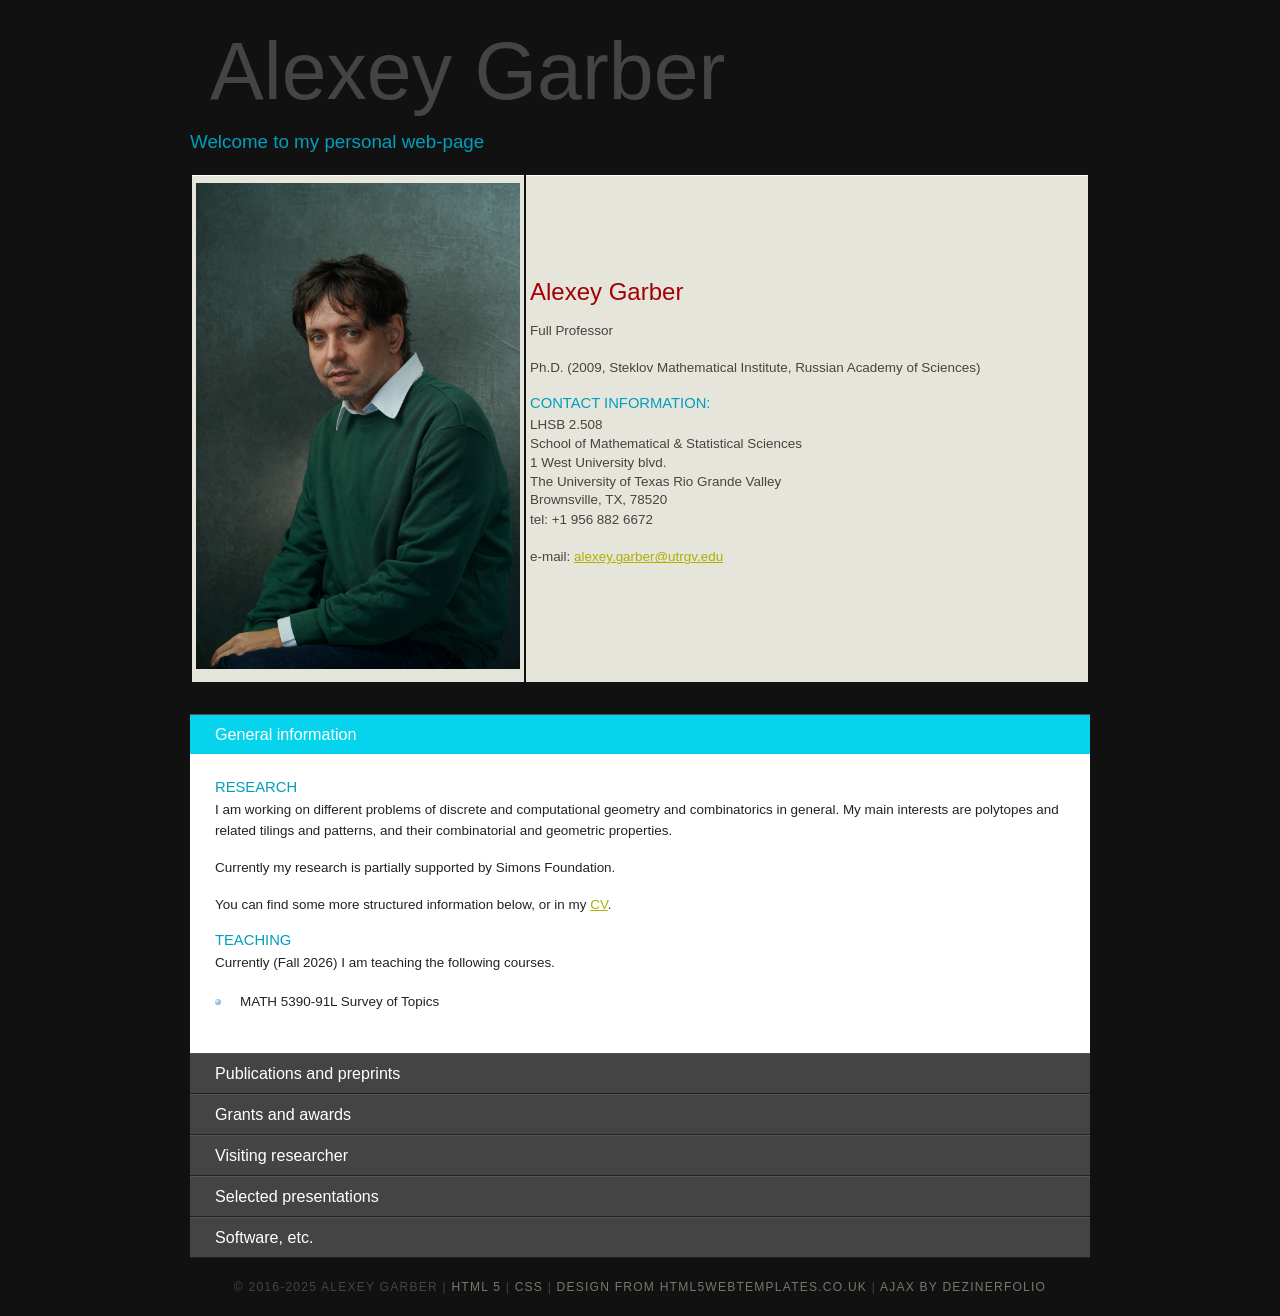
==== commit d89bd129: "Update index.html" ====
--- a/index.html
+++ b/index.html
@@ -52,7 +52,7 @@
 
 
                         <h4>Contact information:</h4>
-                        LHSB 2.518
+                        LHSB 2.508
                         <br>School of Mathematical &amp; Statistical Sciences
 						<br>1 West University blvd.
                         <br>The University of Texas Rio Grande Valley
@@ -139,7 +139,7 @@
               </li>
 			  
 			  <li>
-			  	  A. Garber, &#381;. Virk, N. Zava, <i>On the metric spaces of lattices and periodic point sets</i>, preprint, <a href="https://arxiv.org/abs/2310.07594" target="_blank">arXiv:2310.07594</a>, accepted to <i>Applied and Computational Topology</i>.
+			  	  A. Garber, &#381;. Virk, N. Zava, <i>On the metric spaces of lattices and periodic point sets</i>, preprint, <a href="https://arxiv.org/abs/2310.07594" target="_blank">arXiv:2310.07594</a>, accepted to <i>Journal of Applied and Computational Topology</i>.
               </li>
 
 
